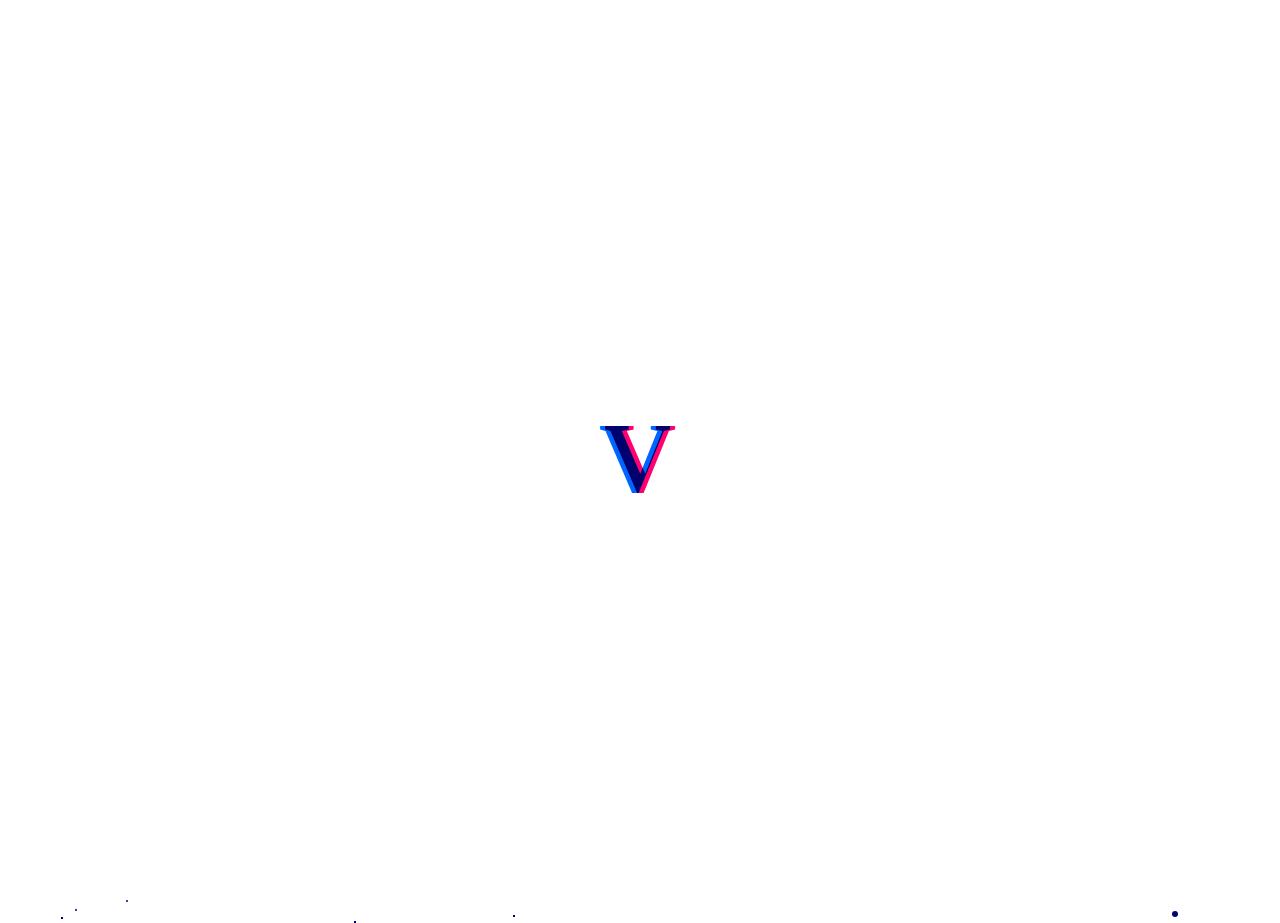
==== landing/index.html @ c9d27f10 "hui" ====
<!DOCTYPE html>
<html>
    <head>
        <meta charset="utf-8">
        <meta http-equiv="X-UA-Compatible" content="IE=edge">
        <meta name="viewport" content="width=device-width, initial-scale=1, shrink-to-fit=no">
        <title>Oh! My interface</title>
                  <link rel="stylesheet" type="text/css" href="css/style.css">
    </head>
    <body>
        <div class=preloader>
            <span>N</span><span class="multiplyLoader">N</span>
        </div>
        <div class="poster">
             <div class="backgroundPic glitch"></div>
        </div>
          <div class="animation-wrapper">
            <div class="particle particle-1"></div>
            <div class="particle particle-2"></div>
            <div class="particle particle-3"></div>
            <div class="particle particle-4"></div>
        </div>

         <div id="pagewrap" class="container-fluid">
              <div class="flex-container">
                   <div class="col">
                     <a href="#"><img src="css/img/logo.svg" alt="designerivanov"></a>
                 </div>
                <div class="col">
                    <h1><span class="header" id="word">
                            <span data-text="H">H</span><span data-text="E">E</span><span data-text="L">L</span><span data-text="L">L</span><span data-text="O">O</span></span></h1>
                    <p class="description">My name is Nikolay. I’m Art Director in <a href="#">AIC</a>. I specialize in financial, banking and government services. I had the privilege of working with companies such as Yandex, Gosuslugi, Sberbank, VTB24 & more.  You can find my recent projects on <a href="#">Behance</a> and <a href="#">Dribbble</a>.  
                    </p>
                 </div>
                  <div class="col social">
                      <a href="#">Facebook</a> <a href="#">Twitter</a> <a href="#">Instagram</a>
                  </div>
             </div>
        </div>
        
         <script src="js/jquery-3.2.1.min.js"></script>
        <script src="js/main.js"></script>
    </body>
</html>
---- landing/css/style.css ----
@font-face {
    font-family: 'solomon_black';
    src: url('fonts/solomon_sans_black.woff2') format('woff2'),
         url('fonts/solomon_sans_black.woff') format('woff');
    font-weight: normal;
    font-style: normal;

}


@font-face {
    font-family: 'solomon_bold';
    src: url('fonts/solomon_sans_bold-webfont.woff2') format('woff2'),
         url('fonts/solomon_sans_bold-webfont.woff') format('woff');
    font-weight: normal;
    font-style: normal;

}
*{
     margin:0;
    padding:0;
    transition:0.4s ease-out;
}

body, html {
    height: 100%;
    min-height: 100%;
    background-color:#fff;
}

.preloader{
width: 100%;
height: 100%;
position: fixed;
background:#fff;
    z-index:9999;
}
.preloader span{
    text-align: center;
    font-family:"Formular";
    font-weight:bold;
    font-size:100px;
    color:#FF006E;
    text-transform: uppercase;
    width:100px;
    height:100px;
    position: absolute; 
    top:50%;
    left:50%;
    margin-top:-50px;
    margin-left:-50px
}
.preloader span.multiplyLoader{
      mix-blend-mode: multiply; 
      color:#0066FF;
      transform: translateX(-5px);
    
}

.poster {
width: 100%;
height: 100%;
position: absolute;
}
.backgroundPic{
width: 100%;
height: 100%;
position: absolute;
overflow:hidden;
        background-image: url('img/nikolayivanov-1.png');
    background-size: 850px auto;
    background-repeat: no-repeat;
    background-position: 120% 0;
}

.backgroundPic:before {
width: 100%;
height: 100%;
position: absolute;
overflow:hidden;
    background-image: url('img/nikolayivanov-2.png');
    background-size: 850px auto;
    background-repeat: no-repeat;
    background-position: 117% 0;
  content:"";
  mix-blend-mode: multiply; 
}



div[class*="layer-"]{
position: absolute;
top: -50px; left: -50px;
right: -50px; bottom: -50px;
background-size: 100% auto;
background-repeat: no-repeat;
background-position: 0 0;
transition:0.1s;
}

.container-fluid {
        box-sizing: border-box;
    position: relative;
    padding:5%;
    height:100%;
    width: 100%;
    z-index:100;
}
.flex-container{
    display: -ms-flexbox;
    display: flex;
    display: -webkit-flex;
    -webkit-justify-content: space-between;
    flex-direction: column;
    flex-wrap: nowrap;
    justify-content: space-between;
    align-items: stretch;
    height: 100%
}

h1{
    font-family:"Formular";
    font-weight:900;
    margin-left:-20px;
    font-size:163px;
    color:#FF006E;
}

h1 .point{
    color:#7000C9;
}

.description{
    width:50%;
    font-family:"Minion Pro";
    font-weight:normal;
    font-size:22px;
    line-height:35px;
    color:#8383A0; 
}

.description a{
    color:#FF006E;
    font-weight:900;
    text-decoration:none;
}

.description a:hover{
    color:#0066FF;
    text-decoration:line-through;
}

.social a{
    display:inline-block;
    margin-right:60px;
    font-family:"Formular";
    font-weight:bold;
    font-size:12px;
    color:#FF006E;
    text-transform: uppercase;
    text-decoration: none;
}
.social a:hover{
        text-decoration:line-through;
        color:#0066FF;
}


/*----------глитч начало----------*/

.header span {
    display:inline-block;
    width:150px;
    text-align: center;
    
}

.header span:before {
  position: absolute;
  content: attr(data-text);
  color: #0066FF;
    font-family:"Formular";
  font-size: 160px;
  text-align: center;
  mix-blend-mode: multiply;
  transform: translateX(0px);  
    animation: glitch 0.8s infinite linear;
}


@keyframes glitch {
      25% {
    transform: translateX(0px);  
  }
  30% {
    transform: translateX(7px);  
  }
      40% {
    transform: translateX(-5px);  
  }
          45% {
    transform: translateX(0px);  
  }
              70% {
    transform: translateX(0px);  
  }
          75% {
    transform: translateX(-5px);  
  }
              80% {
    transform: translateX(55px);  
  }
              85% {
    transform: translateX(0px);  
  }

}

/*----------глитч конец----------*/


.animation-wrapper {
  position: fixed;
  top: 0;
  left: 0;
  width: 100%;
  height: 100%;
}

.particle,
.particle:after {
  background: transparent;
  position: absolute;
}

.particle:after {
  content: "";
  top: 2560px;
}

.particle-1 {
  -webkit-animation: animParticle 60s linear infinite;
          animation: animParticle 60s linear infinite;
  box-shadow: 0px 0px #00006E, 1128px 2309px #00006E, 759px 2457px #00006E, 1795px 1281px #00006E, 1902px 227px #00006E, 514px 2412px #00006E, 2075px 2532px #00006E, 1206px 834px #00006E, 2379px 626px #00006E, 478px 524px #00006E, 2381px 1958px #00006E, 339px 1518px #00006E, 1242px 538px #00006E, 2282px 2461px #00006E, 703px 93px #00006E, 2557px 1828px #00006E, 140px 162px #00006E, 458px 2558px #00006E, 2371px 1961px #00006E, 753px 374px #00006E, 1840px 1072px #00006E, 1905px 2472px #00006E, 38px 678px #00006E, 2014px 1578px #00006E, 278px 966px #00006E, 171px 747px #00006E, 902px 29px #00006E, 1375px 1044px #00006E, 1088px 1038px #00006E, 1552px 1973px #00006E, 1741px 2346px #00006E, 15px 1218px #00006E, 662px 330px #00006E, 995px 2032px #00006E, 1607px 862px #00006E, 1556px 783px #00006E, 406px 415px #00006E, 1705px 491px #00006E, 1084px 332px #00006E, 397px 2003px #00006E, 2319px 1192px #00006E, 1890px 2488px #00006E, 1682px 255px #00006E, 86px 1893px #00006E, 581px 982px #00006E, 531px 1958px #00006E, 2325px 1595px #00006E, 399px 1619px #00006E, 106px 1029px #00006E, 1427px 1042px #00006E, 1421px 1124px #00006E, 2px 415px #00006E, 1250px 1076px #00006E, 2539px 1660px #00006E, 41px 937px #00006E, 2465px 2006px #00006E, 1541px 2289px #00006E, 2149px 1164px #00006E, 1645px 382px #00006E, 700px 896px #00006E, 1162px 253px #00006E, 1765px 1671px #00006E, 1861px 877px #00006E, 2025px 2183px #00006E, 108px 2274px #00006E, 858px 136px #00006E, 783px 948px #00006E, 1439px 1222px #00006E, 1470px 1006px #00006E, 2429px 833px #00006E, 1403px 2044px #00006E, 390px 1225px #00006E, 1591px 2118px #00006E, 1603px 1601px #00006E, 1779px 1941px #00006E, 1344px 876px #00006E, 1015px 1345px #00006E, 937px 1190px #00006E, 24px 647px #00006E, 1201px 40px #00006E, 1525px 2190px #00006E, 566px 2252px #00006E, 58px 1631px #00006E, 2327px 6px #00006E, 1869px 404px #00006E, 562px 349px #00006E, 2461px 2397px #00006E, 334px 1194px #00006E, 960px 2316px #00006E, 2069px 274px #00006E, 2384px 852px #00006E, 2380px 1319px #00006E, 1606px 2335px #00006E, 2009px 305px #00006E, 755px 671px #00006E, 1981px 1737px #00006E, 1283px 1231px #00006E, 1303px 592px #00006E, 1830px 1070px #00006E, 209px 450px #00006E, 2386px 2206px #00006E, 2193px 799px #00006E, 1056px 188px #00006E, 1406px 1190px #00006E, 597px 534px #00006E, 995px 656px #00006E, 732px 2518px #00006E, 734px 1183px #00006E, 347px 2405px #00006E, 1548px 227px #00006E, 188px 2509px #00006E, 823px 2445px #00006E, 1913px 136px #00006E, 2192px 1387px #00006E, 2267px 1948px #00006E, 1917px 2231px #00006E, 1676px 2129px #00006E, 79px 1328px #00006E, 918px 715px #00006E, 2348px 1134px #00006E, 2095px 2377px #00006E, 1701px 658px #00006E, 2479px 1287px #00006E, 2167px 2042px #00006E, 907px 1370px #00006E, 366px 2470px #00006E, 911px 1388px #00006E, 2541px 2259px #00006E, 818px 2248px #00006E, 2277px 2362px #00006E, 221px 1584px #00006E, 1301px 85px #00006E, 70px 308px #00006E, 64px 1071px #00006E, 1315px 231px #00006E, 1519px 2097px #00006E, 1657px 1780px #00006E, 339px 1570px #00006E, 1996px 751px #00006E, 816px 1391px #00006E, 1517px 1311px #00006E, 1649px 766px #00006E, 1981px 2241px #00006E, 1785px 2152px #00006E, 1767px 1858px #00006E, 2084px 2087px #00006E, 1379px 845px #00006E, 520px 891px #00006E, 372px 739px #00006E, 787px 2182px #00006E, 1664px 2539px #00006E, 58px 2169px #00006E, 433px 265px #00006E, 1315px 981px #00006E, 1253px 1062px #00006E, 356px 1700px #00006E, 1969px 470px #00006E, 677px 691px #00006E, 2372px 2196px #00006E, 1658px 2409px #00006E, 1968px 109px #00006E, 1912px 852px #00006E, 2511px 2290px #00006E, 2212px 238px #00006E, 2056px 607px #00006E, 2346px 401px #00006E, 1427px 1530px #00006E, 813px 1881px #00006E, 1545px 2249px #00006E, 622px 1902px #00006E, 1549px 1180px #00006E, 1624px 1907px #00006E, 1819px 1029px #00006E, 454px 555px #00006E, 1189px 2239px #00006E, 1614px 14px #00006E, 1805px 1929px #00006E, 2461px 76px #00006E, 201px 1647px #00006E, 1883px 672px #00006E, 1204px 1090px #00006E, 1285px 2037px #00006E, 762px 958px #00006E, 609px 2556px #00006E, 1242px 2106px #00006E, 1482px 322px #00006E, 318px 1334px #00006E, 2035px 162px #00006E, 1416px 91px #00006E, 956px 1519px #00006E, 2092px 1236px #00006E, 2105px 110px #00006E, 2499px 1002px #00006E, 2229px 681px #00006E, 2333px 1182px #00006E, 2223px 556px #00006E, 1851px 496px #00006E, 1791px 1416px #00006E, 912px 600px #00006E, 1885px 763px #00006E, 46px 723px #00006E, 1932px 497px #00006E, 410px 866px #00006E, 1543px 1267px #00006E, 1749px 2380px #00006E, 1096px 419px #00006E, 2240px 1239px #00006E, 1552px 765px #00006E, 1627px 1343px #00006E, 2440px 2108px #00006E, 1195px 1408px #00006E, 1728px 1331px #00006E, 522px 1787px #00006E, 278px 1627px #00006E, 2418px 317px #00006E, 1692px 1916px #00006E, 995px 2154px #00006E, 969px 2179px #00006E, 316px 2014px #00006E, 1336px 267px #00006E, 761px 1379px #00006E, 2034px 938px #00006E, 2305px 867px #00006E, 1030px 657px #00006E, 574px 479px #00006E, 1299px 1680px #00006E, 1141px 794px #00006E, 2012px 2173px #00006E, 2339px 10px #00006E, 857px 1386px #00006E, 2547px 254px #00006E, 331px 298px #00006E, 1279px 62px #00006E, 1720px 201px #00006E, 2211px 1224px #00006E, 627px 991px #00006E, 1374px 2126px #00006E, 1627px 2473px #00006E, 1264px 1458px #00006E, 1296px 1452px #00006E, 1762px 1043px #00006E, 2408px 504px #00006E, 1771px 49px #00006E, 162px 982px #00006E, 875px 531px #00006E, 1495px 1441px #00006E, 782px 590px #00006E, 1880px 2370px #00006E, 1141px 700px #00006E, 75px 909px #00006E, 2255px 1764px #00006E, 147px 436px #00006E, 1651px 67px #00006E, 984px 79px #00006E, 591px 41px #00006E, 625px 206px #00006E, 2281px 505px #00006E, 2312px 523px #00006E, 464px 1835px #00006E, 748px 237px #00006E, 1033px 80px #00006E, 1721px 1606px #00006E, 1400px 2079px #00006E, 1519px 608px #00006E, 1336px 1742px #00006E, 2416px 1118px #00006E, 1585px 1507px #00006E, 1106px 932px #00006E, 2195px 1149px #00006E, 613px 2082px #00006E, 2379px 401px #00006E, 1482px 1382px #00006E, 848px 1997px #00006E, 1713px 2462px #00006E, 1794px 513px #00006E, 91px 61px #00006E, 836px 836px #00006E, 2369px 2336px #00006E, 973px 127px #00006E, 826px 2092px #00006E, 1633px 2529px #00006E, 1499px 211px #00006E, 566px 1032px #00006E, 252px 1964px #00006E, 1103px 722px #00006E, 495px 2336px #00006E, 2242px 1274px #00006E, 941px 2238px #00006E, 133px 418px #00006E, 2099px 2382px #00006E, 1821px 1438px #00006E, 283px 1781px #00006E, 137px 611px #00006E, 1537px 873px #00006E, 2459px 2073px #00006E, 1666px 2513px #00006E, 1902px 395px #00006E, 316px 325px #00006E, 1441px 1922px #00006E, 574px 1275px #00006E, 2440px 1230px #00006E, 428px 1995px #00006E, 1981px 1608px #00006E, 2464px 1228px #00006E, 361px 1677px #00006E, 1365px 1897px #00006E, 281px 1326px #00006E, 253px 776px #00006E, 608px 729px #00006E, 1705px 982px #00006E, 1828px 688px #00006E, 539px 1410px #00006E, 211px 88px #00006E, 1958px 2267px #00006E, 736px 1235px #00006E, 342px 2266px #00006E, 880px 2155px #00006E, 299px 1922px #00006E, 2033px 208px #00006E, 1940px 254px #00006E, 2538px 1080px #00006E, 1793px 2152px #00006E, 903px 2273px #00006E, 1877px 517px #00006E, 2065px 1377px #00006E, 1670px 1981px #00006E, 1921px 1733px #00006E, 515px 566px #00006E, 803px 2407px #00006E, 1175px 1367px #00006E, 834px 1782px #00006E, 1360px 2298px #00006E, 691px 1481px #00006E, 2498px 1720px #00006E, 542px 761px #00006E, 2389px 2380px #00006E, 333px 2380px #00006E, 393px 2513px #00006E, 102px 1183px #00006E, 1696px 1862px #00006E, 1627px 1060px #00006E, 15px 2025px #00006E, 103px 1197px #00006E, 2480px 2501px #00006E, 182px 968px #00006E, 305px 1593px #00006E, 309px 1147px #00006E, 1822px 89px #00006E, 2184px 157px #00006E, 1624px 695px #00006E, 189px 2184px #00006E, 1839px 1300px #00006E, 2053px 2261px #00006E, 2115px 747px #00006E, 1621px 1820px #00006E, 1793px 1998px #00006E, 1628px 1263px #00006E, 1706px 1084px #00006E, 1916px 576px #00006E, 1209px 2036px #00006E, 409px 714px #00006E, 1409px 2172px #00006E, 1571px 1097px #00006E, 691px 1355px #00006E, 1351px 1497px #00006E, 1804px 922px #00006E, 1612px 1186px #00006E, 124px 2030px #00006E, 2511px 820px #00006E, 1622px 379px #00006E, 1292px 1536px #00006E, 183px 213px #00006E, 1900px 1528px #00006E, 645px 952px #00006E, 1652px 2030px #00006E, 467px 283px #00006E, 421px 1201px #00006E, 952px 1678px #00006E, 1597px 250px #00006E, 2415px 935px #00006E, 1141px 1327px #00006E, 2137px 640px #00006E, 1292px 1563px #00006E, 2051px 714px #00006E, 1311px 1579px #00006E, 1707px 655px #00006E, 1588px 2369px #00006E, 893px 2457px #00006E, 860px 236px #00006E, 2044px 630px #00006E, 2356px 1677px #00006E, 1837px 477px #00006E, 2402px 1505px #00006E, 129px 2017px #00006E, 249px 1124px #00006E, 679px 2230px #00006E, 1413px 2321px #00006E, 1930px 1823px #00006E, 260px 1594px #00006E, 2502px 628px #00006E, 1750px 607px #00006E, 366px 2540px #00006E, 2537px 963px #00006E, 2405px 2155px #00006E, 492px 1307px #00006E, 42px 1016px #00006E, 548px 1745px #00006E, 1376px 1711px #00006E, 1692px 1386px #00006E, 872px 978px #00006E, 25px 1429px #00006E, 398px 2221px #00006E, 1284px 1156px #00006E, 1160px 747px #00006E, 307px 607px #00006E, 2062px 1944px #00006E, 1533px 1684px #00006E, 920px 1269px #00006E, 238px 1564px #00006E, 1069px 1736px #00006E, 1189px 1295px #00006E, 412px 585px #00006E, 1518px 1460px #00006E, 992px 1590px #00006E, 1446px 1015px #00006E, 710px 619px #00006E, 834px 379px #00006E, 679px 863px #00006E, 2165px 735px #00006E, 1219px 1576px #00006E, 609px 1115px #00006E, 743px 868px #00006E, 1438px 500px #00006E, 2215px 681px #00006E, 258px 2273px #00006E, 343px 985px #00006E, 261px 894px #00006E, 791px 185px #00006E, 2447px 619px #00006E, 736px 757px #00006E, 756px 562px #00006E, 1518px 491px #00006E, 423px 1803px #00006E, 1401px 2499px #00006E, 384px 1629px #00006E, 2260px 2232px #00006E, 27px 1461px #00006E, 886px 263px #00006E, 1418px 994px #00006E, 258px 1470px #00006E, 1156px 199px #00006E, 2233px 1471px #00006E, 152px 2170px #00006E, 1634px 1608px #00006E, 2129px 1373px #00006E, 133px 517px #00006E, 588px 653px #00006E, 513px 76px #00006E, 29px 584px #00006E, 589px 370px #00006E, 42px 579px #00006E, 451px 51px #00006E, 1703px 493px #00006E, 1916px 1191px #00006E, 2430px 1492px #00006E, 1457px 1311px #00006E, 575px 457px #00006E, 16px 666px #00006E, 993px 708px #00006E, 1460px 2508px #00006E, 1501px 1538px #00006E, 93px 638px #00006E, 1790px 1119px #00006E, 449px 71px #00006E, 516px 1921px #00006E, 1982px 1232px #00006E, 2294px 1819px #00006E, 1862px 448px #00006E, 977px 575px #00006E, 2507px 502px #00006E, 399px 858px #00006E, 2383px 1186px #00006E, 1207px 1064px #00006E, 2007px 634px #00006E, 619px 1219px #00006E, 1715px 513px #00006E, 232px 106px #00006E, 1327px 1655px #00006E, 330px 230px #00006E, 623px 601px #00006E, 258px 505px #00006E, 2495px 2487px #00006E, 2332px 1930px #00006E, 2473px 2026px #00006E, 718px 58px #00006E, 670px 2154px #00006E, 1468px 118px #00006E, 1950px 1265px #00006E, 2116px 392px #00006E, 1999px 245px #00006E, 802px 1584px #00006E, 2200px 1896px #00006E, 1424px 1971px #00006E, 1354px 498px #00006E, 1813px 2543px #00006E, 542px 1109px #00006E, 1355px 704px #00006E, 2079px 2474px #00006E, 576px 332px #00006E, 2103px 1301px #00006E, 1287px 921px #00006E, 1062px 1001px #00006E, 533px 1797px #00006E, 779px 1265px #00006E, 313px 1727px #00006E, 2143px 1876px #00006E, 1680px 745px #00006E, 875px 2347px #00006E, 126px 900px #00006E, 1730px 1175px #00006E, 1357px 1705px #00006E, 436px 2367px #00006E, 1416px 2490px #00006E, 1010px 1446px #00006E, 2357px 379px #00006E, 1133px 2443px #00006E, 70px 1031px #00006E, 1323px 2521px #00006E, 1661px 1443px #00006E, 472px 740px #00006E, 95px 1719px #00006E, 373px 197px #00006E, 1184px 230px #00006E, 353px 11px #00006E, 2129px 1319px #00006E, 1048px 553px #00006E, 2003px 586px #00006E, 1775px 323px #00006E, 1183px 1750px #00006E, 1104px 2137px #00006E, 354px 1854px #00006E, 2267px 903px #00006E, 1871px 2162px #00006E, 2167px 1432px #00006E, 1315px 998px #00006E, 1393px 538px #00006E, 1363px 501px #00006E, 790px 1556px #00006E, 2226px 1492px #00006E, 1742px 872px #00006E, 1698px 2102px #00006E, 1813px 2345px #00006E, 576px 80px #00006E, 2202px 807px #00006E, 712px 1346px #00006E, 2361px 1606px #00006E, 1581px 541px #00006E, 407px 300px #00006E, 95px 783px #00006E, 490px 1868px #00006E, 1208px 184px #00006E, 2517px 1278px #00006E, 1853px 269px #00006E, 1412px 1103px #00006E, 1199px 1210px #00006E, 333px 1306px #00006E, 2506px 143px #00006E, 1611px 2362px #00006E, 161px 51px #00006E, 951px 2040px #00006E, 1504px 1643px #00006E, 609px 1906px #00006E, 361px 15px #00006E, 1328px 1682px #00006E, 250px 2540px #00006E, 2546px 2227px #00006E, 1850px 1377px #00006E, 2174px 201px #00006E, 1802px 1356px #00006E, 293px 2053px #00006E, 267px 2207px #00006E, 1059px 1764px #00006E, 1568px 2129px #00006E, 651px 1308px #00006E, 1012px 1590px #00006E, 1449px 1270px #00006E, 53px 717px #00006E, 1476px 982px #00006E, 852px 619px #00006E, 1550px 14px #00006E, 1580px 2493px #00006E, 2063px 1685px #00006E, 2280px 1754px #00006E, 1998px 785px #00006E, 1704px 595px #00006E, 1371px 1365px #00006E, 641px 282px #00006E, 418px 1100px #00006E, 414px 2395px #00006E, 24px 1812px #00006E, 401px 648px #00006E;
  height: 2px;
  width: 2px;
  border-radius: 50%;
}

.particle-1:after {
  box-shadow: 0px 0px #00006E, 1549px 1180px #00006E, 996px 2037px #00006E, 381px 1025px #00006E, 2358px 2380px #00006E, 2176px 2390px #00006E, 933px 1010px #00006E, 410px 1710px #00006E, 1654px 661px #00006E, 1131px 1161px #00006E, 2018px 1454px #00006E, 631px 1569px #00006E, 974px 536px #00006E, 1236px 1815px #00006E, 242px 599px #00006E, 549px 2540px #00006E, 1120px 693px #00006E, 628px 226px #00006E, 843px 1268px #00006E, 1094px 1362px #00006E, 959px 1878px #00006E, 2006px 2330px #00006E, 2187px 408px #00006E, 813px 510px #00006E, 591px 514px #00006E, 777px 1350px #00006E, 1383px 1840px #00006E, 1639px 563px #00006E, 2044px 241px #00006E, 992px 760px #00006E, 1805px 1502px #00006E, 2169px 964px #00006E, 2017px 1730px #00006E, 428px 1675px #00006E, 1558px 590px #00006E, 268px 1134px #00006E, 823px 344px #00006E, 1536px 990px #00006E, 1106px 2480px #00006E, 1621px 1713px #00006E, 1984px 542px #00006E, 2377px 411px #00006E, 605px 2346px #00006E, 2014px 2274px #00006E, 874px 1425px #00006E, 2063px 1304px #00006E, 685px 573px #00006E, 782px 2216px #00006E, 1113px 716px #00006E, 649px 547px #00006E, 586px 1517px #00006E, 466px 1101px #00006E, 1132px 734px #00006E, 700px 1033px #00006E, 397px 492px #00006E, 1476px 185px #00006E, 1384px 68px #00006E, 1646px 890px #00006E, 2167px 1392px #00006E, 1043px 1590px #00006E, 1460px 476px #00006E, 2356px 1311px #00006E, 326px 1928px #00006E, 362px 366px #00006E, 1933px 562px #00006E, 1726px 1360px #00006E, 1132px 2087px #00006E, 1670px 2340px #00006E, 1011px 2137px #00006E, 1677px 1251px #00006E, 2103px 586px #00006E, 350px 41px #00006E, 1725px 889px #00006E, 2378px 6px #00006E, 1748px 2406px #00006E, 2343px 2360px #00006E, 1646px 415px #00006E, 296px 583px #00006E, 1652px 830px #00006E, 623px 2182px #00006E, 205px 1037px #00006E, 956px 462px #00006E, 1049px 1372px #00006E, 589px 1316px #00006E, 2540px 1665px #00006E, 1429px 2236px #00006E, 1416px 302px #00006E, 2020px 1195px #00006E, 1654px 60px #00006E, 1417px 2159px #00006E, 115px 1289px #00006E, 1829px 489px #00006E, 872px 1784px #00006E, 816px 762px #00006E, 705px 2467px #00006E, 2259px 2556px #00006E, 471px 1536px #00006E, 899px 155px #00006E, 2167px 1693px #00006E, 2238px 117px #00006E, 340px 2511px #00006E, 2245px 237px #00006E, 1487px 1141px #00006E, 1437px 2242px #00006E, 1042px 2248px #00006E, 395px 1616px #00006E, 1025px 2111px #00006E, 1782px 2383px #00006E, 1006px 2392px #00006E, 283px 1284px #00006E, 1440px 882px #00006E, 895px 2269px #00006E, 13px 1602px #00006E, 2092px 2428px #00006E, 1130px 2348px #00006E, 1579px 12px #00006E, 1453px 538px #00006E, 1334px 1977px #00006E, 75px 158px #00006E, 2124px 1186px #00006E, 13px 2451px #00006E, 69px 1653px #00006E, 872px 1678px #00006E, 1871px 1632px #00006E, 36px 767px #00006E, 1493px 104px #00006E, 2551px 1752px #00006E, 983px 2273px #00006E, 1247px 2045px #00006E, 2312px 400px #00006E, 546px 1289px #00006E, 2234px 2442px #00006E, 1467px 2234px #00006E, 1899px 2023px #00006E, 24px 2264px #00006E, 1781px 880px #00006E, 1574px 703px #00006E, 854px 2202px #00006E, 2457px 2401px #00006E, 922px 707px #00006E, 2148px 2095px #00006E, 1126px 2303px #00006E, 510px 1526px #00006E, 773px 1900px #00006E, 2073px 2528px #00006E, 1799px 91px #00006E, 1054px 591px #00006E, 1470px 902px #00006E, 591px 1438px #00006E, 1473px 2382px #00006E, 635px 655px #00006E, 752px 1876px #00006E, 1097px 365px #00006E, 2357px 40px #00006E, 1023px 2285px #00006E, 99px 2012px #00006E, 2408px 501px #00006E, 2366px 1759px #00006E, 230px 1471px #00006E, 1542px 679px #00006E, 2215px 1670px #00006E, 1903px 740px #00006E, 1799px 1696px #00006E, 84px 1807px #00006E, 371px 581px #00006E, 2048px 581px #00006E, 2457px 490px #00006E, 322px 1118px #00006E, 1971px 1184px #00006E, 1449px 1961px #00006E, 2544px 2532px #00006E, 669px 1725px #00006E, 1134px 49px #00006E, 2009px 1247px #00006E, 1466px 2545px #00006E, 2186px 2240px #00006E, 244px 2085px #00006E, 2281px 1014px #00006E, 1979px 2095px #00006E, 1212px 1515px #00006E, 891px 2500px #00006E, 19px 359px #00006E, 488px 1574px #00006E, 1764px 337px #00006E, 1235px 2507px #00006E, 922px 1967px #00006E, 755px 386px #00006E, 1837px 2468px #00006E, 2343px 1274px #00006E, 1253px 2544px #00006E, 422px 2390px #00006E, 1757px 1482px #00006E, 2260px 1911px #00006E, 260px 1218px #00006E, 816px 2537px #00006E, 1060px 759px #00006E, 1952px 1300px #00006E, 1286px 1763px #00006E, 1220px 1788px #00006E, 1858px 1889px #00006E, 1032px 87px #00006E, 629px 1865px #00006E, 2371px 1959px #00006E, 1441px 1557px #00006E, 114px 425px #00006E, 162px 691px #00006E, 672px 244px #00006E, 2329px 699px #00006E, 2387px 1658px #00006E, 18px 1169px #00006E, 2002px 965px #00006E, 2361px 2452px #00006E, 527px 1126px #00006E, 2278px 1316px #00006E, 763px 719px #00006E, 2176px 2378px #00006E, 1366px 1899px #00006E, 1126px 1592px #00006E, 2179px 2174px #00006E, 1609px 1528px #00006E, 480px 1014px #00006E, 399px 1328px #00006E, 1971px 459px #00006E, 846px 61px #00006E, 733px 1155px #00006E, 2558px 2537px #00006E, 2312px 667px #00006E, 2056px 1668px #00006E, 847px 2060px #00006E, 797px 99px #00006E, 128px 1784px #00006E, 315px 2205px #00006E, 787px 1791px #00006E, 326px 353px #00006E, 513px 337px #00006E, 2283px 1151px #00006E, 1582px 1427px #00006E, 152px 2209px #00006E, 821px 1148px #00006E, 1186px 299px #00006E, 460px 829px #00006E, 25px 412px #00006E, 2025px 1902px #00006E, 915px 1732px #00006E, 1063px 790px #00006E, 711px 85px #00006E, 624px 56px #00006E, 497px 2218px #00006E, 510px 2038px #00006E, 1614px 1325px #00006E, 976px 1641px #00006E, 104px 2083px #00006E, 278px 1369px #00006E, 1957px 52px #00006E, 1030px 855px #00006E, 2188px 1900px #00006E, 1442px 861px #00006E, 1977px 2039px #00006E, 1538px 516px #00006E, 1305px 1757px #00006E, 550px 1709px #00006E, 1288px 2254px #00006E, 410px 308px #00006E, 1420px 948px #00006E, 1537px 1909px #00006E, 1186px 1447px #00006E, 1911px 1986px #00006E, 452px 1135px #00006E, 2188px 1385px #00006E, 237px 1128px #00006E, 2533px 2390px #00006E, 1523px 2485px #00006E, 2271px 1379px #00006E, 1855px 1487px #00006E, 1045px 1290px #00006E, 1897px 72px #00006E, 2283px 1770px #00006E, 2325px 320px #00006E, 573px 241px #00006E, 582px 622px #00006E, 2185px 1647px #00006E, 829px 1218px #00006E, 1147px 1264px #00006E, 792px 385px #00006E, 909px 322px #00006E, 335px 727px #00006E, 380px 1452px #00006E, 1021px 796px #00006E, 1062px 1705px #00006E, 1715px 2501px #00006E, 1890px 472px #00006E, 592px 2364px #00006E, 952px 484px #00006E, 298px 1681px #00006E, 1155px 792px #00006E, 1681px 2073px #00006E, 942px 2014px #00006E, 1288px 1677px #00006E, 1266px 1507px #00006E, 1401px 97px #00006E, 1967px 1193px #00006E, 1965px 1745px #00006E, 316px 1086px #00006E, 2530px 164px #00006E, 343px 757px #00006E, 1943px 636px #00006E, 491px 2409px #00006E, 1619px 566px #00006E, 512px 2044px #00006E, 1718px 1520px #00006E, 203px 372px #00006E, 61px 90px #00006E, 2008px 106px #00006E, 663px 1394px #00006E, 332px 249px #00006E, 293px 1707px #00006E, 2512px 1838px #00006E, 2494px 192px #00006E, 1047px 1023px #00006E, 1816px 2354px #00006E, 574px 1018px #00006E, 1608px 1548px #00006E, 2095px 2481px #00006E, 1079px 1371px #00006E, 1247px 1088px #00006E, 1168px 779px #00006E, 1064px 619px #00006E, 11px 1314px #00006E, 370px 932px #00006E, 1616px 2436px #00006E, 757px 1507px #00006E, 1326px 1864px #00006E, 1842px 2378px #00006E, 1132px 1117px #00006E, 1779px 1596px #00006E, 442px 2335px #00006E, 213px 2342px #00006E, 2198px 1417px #00006E, 1627px 81px #00006E, 718px 1686px #00006E, 971px 1661px #00006E, 2173px 953px #00006E, 29px 2108px #00006E, 1937px 154px #00006E, 650px 2215px #00006E, 878px 1087px #00006E, 717px 94px #00006E, 2031px 167px #00006E, 994px 240px #00006E, 1121px 1193px #00006E, 1574px 1479px #00006E, 1047px 846px #00006E, 1464px 1093px #00006E, 434px 380px #00006E, 941px 1468px #00006E, 2178px 2486px #00006E, 599px 2026px #00006E, 2355px 1781px #00006E, 592px 2406px #00006E, 1121px 339px #00006E, 1693px 2060px #00006E, 2523px 518px #00006E, 2020px 63px #00006E, 439px 2078px #00006E, 2362px 2324px #00006E, 580px 727px #00006E, 1193px 1199px #00006E, 1540px 1412px #00006E, 635px 1890px #00006E, 760px 2147px #00006E, 1695px 358px #00006E, 933px 167px #00006E, 634px 2120px #00006E, 1061px 1263px #00006E, 1352px 1429px #00006E, 710px 1409px #00006E, 1012px 667px #00006E, 1584px 1707px #00006E, 1974px 2030px #00006E, 1950px 2092px #00006E, 296px 1635px #00006E, 1642px 722px #00006E, 2089px 1045px #00006E, 1996px 464px #00006E, 229px 144px #00006E, 888px 270px #00006E, 407px 1637px #00006E, 1842px 1834px #00006E, 2027px 1629px #00006E, 246px 1272px #00006E, 1959px 1811px #00006E, 1787px 1185px #00006E, 1726px 1006px #00006E, 1834px 816px #00006E, 476px 2268px #00006E, 141px 2376px #00006E, 2317px 512px #00006E, 1245px 727px #00006E, 1833px 923px #00006E, 896px 1787px #00006E, 1580px 1566px #00006E, 255px 876px #00006E, 1031px 750px #00006E, 766px 944px #00006E, 430px 2446px #00006E, 2273px 1994px #00006E, 1216px 469px #00006E, 2260px 757px #00006E, 692px 1749px #00006E, 1650px 2265px #00006E, 662px 1480px #00006E, 600px 61px #00006E, 497px 734px #00006E, 383px 2124px #00006E, 1271px 584px #00006E, 2552px 2307px #00006E, 34px 1902px #00006E, 2180px 1122px #00006E, 1216px 1708px #00006E, 715px 1366px #00006E, 392px 1812px #00006E, 1742px 1536px #00006E, 376px 201px #00006E, 385px 2066px #00006E, 1005px 2251px #00006E, 458px 1670px #00006E, 1848px 2373px #00006E, 374px 472px #00006E, 1282px 1700px #00006E, 1560px 293px #00006E, 1454px 31px #00006E, 1049px 1481px #00006E, 2171px 476px #00006E, 951px 1634px #00006E, 467px 454px #00006E, 207px 1624px #00006E, 1171px 74px #00006E, 2277px 1926px #00006E, 1200px 169px #00006E, 2286px 464px #00006E, 2172px 1627px #00006E, 1489px 2052px #00006E, 244px 1447px #00006E, 1064px 1468px #00006E, 1209px 1009px #00006E, 1457px 1793px #00006E, 2428px 2227px #00006E, 1083px 484px #00006E, 1625px 51px #00006E, 598px 1258px #00006E, 2089px 1715px #00006E, 772px 1404px #00006E, 1052px 2074px #00006E, 817px 2232px #00006E, 595px 1319px #00006E, 1706px 2136px #00006E, 863px 736px #00006E, 533px 1449px #00006E, 2212px 586px #00006E, 2240px 629px #00006E, 2380px 1756px #00006E, 704px 1115px #00006E, 640px 825px #00006E, 1472px 1907px #00006E, 842px 2218px #00006E, 1021px 1622px #00006E, 727px 692px #00006E, 1555px 1926px #00006E, 1417px 1594px #00006E, 1876px 890px #00006E, 609px 1399px #00006E, 952px 1124px #00006E, 2163px 128px #00006E, 481px 2114px #00006E, 101px 786px #00006E, 2547px 1529px #00006E, 1946px 1486px #00006E, 1801px 2152px #00006E, 2087px 1102px #00006E, 2392px 611px #00006E, 1451px 2482px #00006E, 307px 426px #00006E, 1006px 339px #00006E, 1872px 1464px #00006E, 1419px 991px #00006E, 62px 2141px #00006E, 2182px 2063px #00006E, 662px 2186px #00006E, 854px 1568px #00006E, 1759px 954px #00006E, 379px 2081px #00006E, 2317px 1435px #00006E, 566px 917px #00006E, 1293px 343px #00006E, 1413px 489px #00006E, 2050px 1524px #00006E, 266px 1078px #00006E, 1040px 345px #00006E, 1364px 1880px #00006E, 524px 416px #00006E, 1028px 2038px #00006E, 1410px 17px #00006E, 2202px 133px #00006E, 2355px 1986px #00006E, 90px 592px #00006E, 2162px 2502px #00006E, 1225px 2200px #00006E, 521px 984px #00006E, 687px 2413px #00006E, 1233px 961px #00006E, 1433px 685px #00006E, 2058px 2463px #00006E, 1887px 2506px #00006E, 1988px 872px #00006E, 2473px 2448px #00006E, 79px 1442px #00006E, 2446px 607px #00006E, 2021px 1504px #00006E, 258px 1453px #00006E, 403px 748px #00006E, 1040px 67px #00006E, 503px 1334px #00006E, 2435px 502px #00006E, 1955px 1949px #00006E, 1068px 388px #00006E, 1819px 1076px #00006E, 1352px 1614px #00006E, 1453px 952px #00006E, 281px 2336px #00006E, 223px 1019px #00006E, 2311px 1136px #00006E, 1586px 2392px #00006E, 1898px 139px #00006E, 205px 2011px #00006E, 1280px 48px #00006E, 365px 129px #00006E, 2534px 1958px #00006E, 168px 2262px #00006E, 75px 199px #00006E, 808px 2283px #00006E, 504px 1393px #00006E, 2226px 330px #00006E, 1665px 454px #00006E, 2068px 975px #00006E, 2028px 1206px #00006E, 373px 1777px #00006E, 443px 1088px #00006E, 616px 2392px #00006E, 2260px 1914px #00006E, 2032px 2553px #00006E, 568px 204px #00006E, 905px 1191px #00006E, 1418px 2118px #00006E, 2144px 1649px #00006E, 1615px 2492px #00006E, 587px 1576px #00006E, 221px 2246px #00006E, 2328px 1878px #00006E, 1055px 2054px #00006E, 1751px 2041px #00006E, 588px 2258px #00006E, 2195px 1486px #00006E, 778px 1610px #00006E, 164px 17px #00006E, 512px 401px #00006E, 1688px 2363px #00006E, 1957px 606px #00006E, 344px 1383px #00006E, 1235px 2366px #00006E, 833px 134px #00006E, 899px 61px #00006E, 2036px 2235px #00006E, 564px 315px #00006E, 745px 943px #00006E, 1217px 1581px #00006E, 142px 198px #00006E, 1133px 1791px #00006E, 2095px 1658px #00006E, 1220px 906px #00006E, 484px 1208px #00006E, 464px 278px #00006E, 1025px 1439px #00006E, 1617px 1085px #00006E, 933px 688px #00006E, 1437px 504px #00006E, 1001px 1080px #00006E, 1460px 1110px #00006E, 736px 1235px #00006E, 2397px 368px #00006E, 2260px 824px #00006E, 2369px 1848px #00006E, 2402px 575px #00006E, 500px 1290px #00006E, 560px 1686px #00006E, 590px 2480px #00006E, 385px 285px #00006E, 383px 1615px #00006E, 679px 892px #00006E, 395px 2501px #00006E, 1646px 1060px #00006E, 2249px 483px #00006E;
  height: 2px;
  width: 2px;
  border-radius: 50%;
}

.particle-2 {
  -webkit-animation: animParticle 120s linear infinite;
          animation: animParticle 120s linear infinite;
  box-shadow: 0px 0px #00006E, 335px 2341px #00006E, 1343px 1816px #00006E, 379px 2370px #00006E, 60px 347px #00006E, 1782px 2367px #00006E, 2196px 455px #00006E, 511px 699px #00006E, 1281px 491px #00006E, 1648px 309px #00006E, 1635px 222px #00006E, 351px 2345px #00006E, 1219px 1981px #00006E, 702px 2196px #00006E, 2015px 1284px #00006E, 2459px 493px #00006E, 16px 1381px #00006E, 679px 1988px #00006E, 1789px 2525px #00006E, 2280px 2404px #00006E, 1905px 2483px #00006E, 363px 1907px #00006E, 948px 692px #00006E, 726px 836px #00006E, 2502px 396px #00006E, 2504px 2426px #00006E, 1612px 654px #00006E, 1189px 1528px #00006E, 913px 991px #00006E, 1219px 939px #00006E, 551px 2106px #00006E, 742px 1882px #00006E, 2350px 1884px #00006E, 1377px 583px #00006E, 1883px 916px #00006E, 1998px 1319px #00006E, 2159px 1598px #00006E, 1701px 1709px #00006E, 664px 1436px #00006E, 1193px 242px #00006E, 2099px 1893px #00006E, 1045px 635px #00006E, 2016px 1889px #00006E, 244px 476px #00006E, 219px 827px #00006E, 1435px 631px #00006E, 780px 1215px #00006E, 1324px 1875px #00006E, 573px 1795px #00006E, 1807px 2131px #00006E, 1433px 2224px #00006E, 1211px 2175px #00006E, 344px 1689px #00006E, 1656px 819px #00006E, 2422px 1773px #00006E, 2388px 191px #00006E, 1464px 1617px #00006E, 2327px 1787px #00006E, 2151px 1491px #00006E, 1989px 1009px #00006E, 1982px 875px #00006E, 91px 1190px #00006E, 93px 1533px #00006E, 2196px 2299px #00006E, 333px 1511px #00006E, 521px 164px #00006E, 1436px 695px #00006E, 1895px 876px #00006E, 1227px 2463px #00006E, 1605px 1778px #00006E, 274px 1713px #00006E, 124px 1307px #00006E, 2377px 514px #00006E, 358px 311px #00006E, 1901px 1058px #00006E, 1786px 968px #00006E, 740px 796px #00006E, 1263px 1365px #00006E, 1259px 1861px #00006E, 661px 414px #00006E, 173px 1084px #00006E, 1579px 1800px #00006E, 1305px 689px #00006E, 1937px 393px #00006E, 899px 1254px #00006E, 1398px 2006px #00006E, 2357px 204px #00006E, 2545px 65px #00006E, 1303px 1994px #00006E, 566px 1342px #00006E, 738px 510px #00006E, 1772px 1979px #00006E, 2351px 673px #00006E, 56px 2094px #00006E, 835px 1739px #00006E, 332px 1933px #00006E, 1472px 1332px #00006E, 190px 48px #00006E, 911px 356px #00006E, 1505px 1756px #00006E, 522px 231px #00006E, 1666px 495px #00006E, 1068px 2134px #00006E, 567px 871px #00006E, 531px 1738px #00006E, 1627px 1330px #00006E, 1732px 1675px #00006E, 2384px 2305px #00006E, 2543px 2247px #00006E, 1215px 2105px #00006E, 948px 1287px #00006E, 2144px 2335px #00006E, 1052px 2311px #00006E, 747px 2155px #00006E, 2298px 2521px #00006E, 88px 616px #00006E, 1507px 621px #00006E, 284px 669px #00006E, 517px 720px #00006E, 191px 2315px #00006E, 974px 956px #00006E, 1186px 476px #00006E, 1176px 2014px #00006E, 1922px 2368px #00006E, 2053px 1104px #00006E, 155px 2111px #00006E, 1788px 1679px #00006E, 950px 501px #00006E, 89px 1554px #00006E, 968px 589px #00006E, 1077px 568px #00006E, 2061px 1738px #00006E, 1409px 646px #00006E, 1035px 2148px #00006E, 794px 549px #00006E, 517px 412px #00006E, 1723px 2333px #00006E, 1250px 40px #00006E, 821px 2137px #00006E, 1011px 375px #00006E, 2211px 234px #00006E, 1128px 2138px #00006E, 1175px 1645px #00006E, 133px 2274px #00006E, 325px 1487px #00006E, 1118px 479px #00006E, 1334px 918px #00006E, 1862px 1303px #00006E, 1638px 1658px #00006E, 268px 1297px #00006E, 789px 275px #00006E, 621px 2025px #00006E, 2190px 1378px #00006E, 1727px 2481px #00006E, 1230px 436px #00006E, 1397px 1342px #00006E, 2341px 2191px #00006E, 1950px 2209px #00006E, 2403px 825px #00006E, 1834px 2509px #00006E, 2376px 1302px #00006E, 2467px 1550px #00006E, 1614px 1004px #00006E, 993px 819px #00006E, 2397px 2237px #00006E, 1250px 1099px #00006E, 1522px 1545px #00006E, 1125px 1242px #00006E, 530px 242px #00006E, 2548px 900px #00006E, 1178px 2290px #00006E, 234px 2049px #00006E, 854px 807px #00006E, 330px 787px #00006E, 1284px 558px #00006E, 567px 2087px #00006E, 2065px 634px #00006E, 694px 1624px #00006E, 1077px 1540px #00006E, 312px 9px #00006E, 1928px 2484px #00006E, 1691px 1316px #00006E, 862px 1833px #00006E, 2516px 249px #00006E, 174px 48px #00006E, 2402px 559px #00006E, 667px 1702px #00006E, 477px 1507px #00006E, 579px 1188px #00006E, 1193px 678px #00006E, 1550px 2258px #00006E, 2404px 1035px #00006E, 1838px 1788px #00006E, 1325px 277px #00006E, 1081px 2063px #00006E, 422px 1736px #00006E, 1762px 737px #00006E, 2218px 1897px #00006E, 2555px 1988px #00006E, 897px 740px #00006E, 2190px 1200px #00006E;
  height: 4px;
  width: 4px;
  border-radius: 50%;
}

.particle-2:after {
  box-shadow: 0px 0px #00006E, 1751px 2040px #00006E, 1319px 608px #00006E, 1217px 535px #00006E, 2201px 305px #00006E, 578px 454px #00006E, 1137px 1791px #00006E, 2222px 1799px #00006E, 241px 1744px #00006E, 703px 99px #00006E, 2525px 2328px #00006E, 1905px 2438px #00006E, 1251px 1390px #00006E, 989px 1508px #00006E, 426px 771px #00006E, 1108px 2547px #00006E, 1716px 2548px #00006E, 1021px 2315px #00006E, 915px 2026px #00006E, 70px 2303px #00006E, 2336px 2535px #00006E, 5px 593px #00006E, 2017px 328px #00006E, 1946px 118px #00006E, 233px 2494px #00006E, 1110px 1104px #00006E, 1917px 585px #00006E, 1761px 1642px #00006E, 620px 621px #00006E, 2516px 1988px #00006E, 28px 1625px #00006E, 262px 1720px #00006E, 1811px 1172px #00006E, 1314px 1939px #00006E, 2355px 1411px #00006E, 1074px 1144px #00006E, 192px 1245px #00006E, 1927px 1488px #00006E, 1123px 981px #00006E, 1724px 1285px #00006E, 917px 2544px #00006E, 829px 1540px #00006E, 961px 1389px #00006E, 509px 2486px #00006E, 1144px 876px #00006E, 2354px 429px #00006E, 2294px 449px #00006E, 1721px 780px #00006E, 992px 60px #00006E, 707px 1793px #00006E, 1365px 2217px #00006E, 1417px 478px #00006E, 17px 1511px #00006E, 1408px 1762px #00006E, 1540px 360px #00006E, 340px 2507px #00006E, 2081px 838px #00006E, 683px 1897px #00006E, 1097px 617px #00006E, 1776px 1041px #00006E, 838px 1669px #00006E, 430px 932px #00006E, 1601px 1168px #00006E, 2049px 76px #00006E, 2009px 1791px #00006E, 879px 176px #00006E, 1119px 1863px #00006E, 1789px 2408px #00006E, 670px 2507px #00006E, 2428px 431px #00006E, 1909px 767px #00006E, 310px 2155px #00006E, 768px 699px #00006E, 2528px 4px #00006E, 55px 587px #00006E, 1963px 170px #00006E, 1042px 634px #00006E, 449px 1605px #00006E, 91px 1924px #00006E, 1806px 495px #00006E, 1296px 725px #00006E, 323px 2550px #00006E, 132px 2538px #00006E, 1116px 66px #00006E, 486px 731px #00006E, 1506px 563px #00006E, 795px 1560px #00006E, 1182px 1609px #00006E, 2355px 904px #00006E, 538px 1070px #00006E, 1727px 1830px #00006E, 172px 2418px #00006E, 1526px 2155px #00006E, 1851px 833px #00006E, 2246px 416px #00006E, 1240px 1039px #00006E, 563px 531px #00006E, 1989px 2078px #00006E, 1814px 2331px #00006E, 1492px 83px #00006E, 1329px 16px #00006E, 717px 480px #00006E, 1180px 581px #00006E, 1720px 251px #00006E, 2108px 2186px #00006E, 1669px 1818px #00006E, 2394px 1778px #00006E, 907px 1394px #00006E, 838px 2054px #00006E, 1297px 497px #00006E, 202px 1316px #00006E, 1372px 1126px #00006E, 1440px 2181px #00006E, 4px 1835px #00006E, 1771px 974px #00006E, 1637px 564px #00006E, 2156px 875px #00006E, 383px 1916px #00006E, 2474px 1599px #00006E, 556px 487px #00006E, 2234px 718px #00006E, 2420px 176px #00006E, 1477px 2513px #00006E, 165px 1343px #00006E, 1756px 2399px #00006E, 1276px 2424px #00006E, 2240px 2228px #00006E, 954px 1000px #00006E, 2257px 1937px #00006E, 28px 2006px #00006E, 1087px 2001px #00006E, 1932px 609px #00006E, 745px 2396px #00006E, 1378px 1934px #00006E, 1427px 794px #00006E, 486px 904px #00006E, 612px 1949px #00006E, 424px 810px #00006E, 1691px 478px #00006E, 378px 1586px #00006E, 1346px 910px #00006E, 2110px 2064px #00006E, 605px 330px #00006E, 2422px 2447px #00006E, 2086px 801px #00006E, 2054px 914px #00006E, 385px 2189px #00006E, 646px 306px #00006E, 482px 459px #00006E, 2343px 2058px #00006E, 1749px 984px #00006E, 455px 58px #00006E, 654px 1591px #00006E, 1698px 1307px #00006E, 1720px 511px #00006E, 1444px 1668px #00006E, 1150px 1697px #00006E, 1637px 614px #00006E, 1153px 2515px #00006E, 892px 515px #00006E, 1241px 784px #00006E, 2545px 2332px #00006E, 726px 1583px #00006E, 154px 1427px #00006E, 156px 820px #00006E, 270px 146px #00006E, 1853px 860px #00006E, 1187px 1425px #00006E, 304px 2318px #00006E, 722px 2020px #00006E, 1989px 1884px #00006E, 2548px 1205px #00006E, 2473px 859px #00006E, 2091px 2388px #00006E, 1491px 1494px #00006E, 1041px 2037px #00006E, 861px 1521px #00006E, 36px 2451px #00006E, 2213px 2300px #00006E, 2228px 2508px #00006E, 2305px 1491px #00006E, 651px 420px #00006E, 1530px 269px #00006E, 2187px 1984px #00006E, 2224px 1989px #00006E, 1520px 1540px #00006E, 1326px 2230px #00006E, 1390px 736px #00006E, 774px 1917px #00006E, 759px 1507px #00006E, 256px 1791px #00006E, 1267px 452px #00006E, 1273px 1978px #00006E, 1714px 1712px #00006E, 407px 302px #00006E, 697px 2050px #00006E, 2320px 2056px #00006E, 71px 652px #00006E, 1824px 1344px #00006E, 2102px 1393px #00006E, 661px 682px #00006E;
  height: 4px;
  width: 4px;
  border-radius: 50%;
}

.particle-3 {
  -webkit-animation: animParticle 180s linear infinite;
          animation: animParticle 180s linear infinite;
  box-shadow: 0px 0px #00006E, 2084px 1023px #00006E, 1172px 911px #00006E, 902px 2171px #00006E, 2362px 2198px #00006E, 1532px 202px #00006E, 142px 357px #00006E, 6px 1705px #00006E, 1673px 1441px #00006E, 266px 1826px #00006E, 1955px 2243px #00006E, 1604px 1354px #00006E, 1384px 2110px #00006E, 894px 620px #00006E, 1182px 1482px #00006E, 1240px 215px #00006E, 1982px 1212px #00006E, 1930px 1625px #00006E, 1985px 101px #00006E, 962px 1381px #00006E, 244px 68px #00006E, 1981px 1416px #00006E, 2224px 729px #00006E, 250px 57px #00006E, 340px 1039px #00006E, 1720px 2052px #00006E, 1466px 114px #00006E, 443px 395px #00006E, 1527px 251px #00006E, 1647px 1136px #00006E, 344px 1300px #00006E, 193px 1672px #00006E, 1579px 1050px #00006E, 1850px 2025px #00006E, 2251px 251px #00006E, 175px 660px #00006E, 1120px 2204px #00006E, 113px 1229px #00006E, 719px 662px #00006E, 2367px 2421px #00006E, 536px 359px #00006E, 1043px 1076px #00006E, 64px 2395px #00006E, 195px 1325px #00006E, 1886px 840px #00006E, 2301px 985px #00006E, 7px 1375px #00006E, 519px 535px #00006E, 1637px 1573px #00006E, 1307px 733px #00006E, 7px 357px #00006E, 612px 1844px #00006E, 1526px 8px #00006E, 1410px 1268px #00006E, 1767px 2073px #00006E, 328px 1301px #00006E, 107px 1965px #00006E, 339px 1270px #00006E, 2007px 976px #00006E, 297px 1803px #00006E, 32px 2395px #00006E, 1861px 1119px #00006E, 2430px 633px #00006E, 137px 518px #00006E, 331px 675px #00006E, 330px 652px #00006E, 1424px 1759px #00006E, 1151px 120px #00006E, 601px 1277px #00006E, 23px 2459px #00006E, 2264px 2467px #00006E, 1774px 2297px #00006E, 469px 2508px #00006E, 2061px 2045px #00006E, 24px 388px #00006E, 736px 1016px #00006E, 612px 1536px #00006E, 2205px 2169px #00006E, 2260px 66px #00006E, 847px 851px #00006E, 586px 1267px #00006E, 190px 400px #00006E, 1662px 1406px #00006E, 1682px 863px #00006E, 448px 1346px #00006E, 2332px 2095px #00006E, 1814px 1827px #00006E, 1938px 370px #00006E, 33px 579px #00006E, 615px 1577px #00006E, 221px 1692px #00006E, 1986px 1815px #00006E, 1335px 1916px #00006E, 2454px 2246px #00006E, 48px 1500px #00006E, 312px 2178px #00006E, 606px 1054px #00006E, 968px 1560px #00006E, 2058px 2489px #00006E, 777px 1549px #00006E, 1599px 1984px #00006E;
  height: 6px;
  width: 6px;
  border-radius: 50%;
}

.particle-3:after {
  box-shadow: 0px 0px #00006E, 2144px 2360px #00006E, 2017px 1549px #00006E, 1629px 1117px #00006E, 1215px 411px #00006E, 89px 368px #00006E, 1716px 1048px #00006E, 1945px 1668px #00006E, 1054px 1144px #00006E, 177px 2256px #00006E, 1410px 496px #00006E, 2352px 2420px #00006E, 1690px 2327px #00006E, 1072px 2269px #00006E, 240px 723px #00006E, 44px 517px #00006E, 131px 2199px #00006E, 917px 573px #00006E, 2106px 1209px #00006E, 687px 1532px #00006E, 727px 1716px #00006E, 1651px 2547px #00006E, 759px 1314px #00006E, 1881px 371px #00006E, 142px 279px #00006E, 1054px 278px #00006E, 678px 1977px #00006E, 2494px 1545px #00006E, 1234px 544px #00006E, 779px 912px #00006E, 7px 1843px #00006E, 1242px 977px #00006E, 1914px 689px #00006E, 1875px 2335px #00006E, 84px 1749px #00006E, 1865px 6px #00006E, 2069px 2030px #00006E, 429px 1318px #00006E, 2504px 130px #00006E, 1064px 1666px #00006E, 905px 2543px #00006E, 2402px 981px #00006E, 1158px 1860px #00006E, 642px 1373px #00006E, 2311px 72px #00006E, 455px 2446px #00006E, 2166px 1937px #00006E, 257px 1373px #00006E, 789px 1266px #00006E, 1213px 359px #00006E, 81px 1314px #00006E, 1419px 1145px #00006E, 1661px 168px #00006E, 1884px 1869px #00006E, 523px 898px #00006E, 1756px 310px #00006E, 2251px 269px #00006E, 2065px 130px #00006E, 1486px 1481px #00006E, 2141px 2270px #00006E, 891px 458px #00006E, 118px 236px #00006E, 1837px 57px #00006E, 1457px 1118px #00006E, 206px 2288px #00006E, 1245px 2006px #00006E, 622px 2463px #00006E, 1942px 981px #00006E, 241px 821px #00006E, 1761px 1120px #00006E, 779px 1044px #00006E, 222px 344px #00006E, 2282px 1577px #00006E, 51px 1496px #00006E, 877px 1786px #00006E, 2162px 259px #00006E, 2537px 1809px #00006E, 2463px 1075px #00006E, 315px 2487px #00006E, 2211px 82px #00006E, 207px 1672px #00006E, 271px 1101px #00006E, 218px 1609px #00006E, 2487px 2289px #00006E, 1122px 388px #00006E, 1022px 1021px #00006E, 2456px 2067px #00006E, 2506px 425px #00006E, 1777px 1946px #00006E, 2453px 296px #00006E, 207px 2453px #00006E, 1711px 1135px #00006E, 2507px 1137px #00006E, 1050px 73px #00006E, 119px 2523px #00006E, 733px 724px #00006E, 977px 681px #00006E, 1439px 2216px #00006E, 2348px 1689px #00006E, 1940px 827px #00006E, 2388px 2090px #00006E;
  height: 6px;
  width: 6px;
  border-radius: 50%;
}

.particle-4 {
  -webkit-animation: animParticle 600s linear infinite;
          animation: animParticle 600s linear infinite;
  box-shadow: 0px 0px #00006E, 1513px 521px #00006E, 1196px 2106px #00006E, 1453px 1057px #00006E, 781px 2351px #00006E, 486px 552px #00006E, 2543px 1225px #00006E, 2275px 2221px #00006E, 1175px 1251px #00006E, 1096px 1698px #00006E, 905px 332px #00006E, 1116px 1872px #00006E, 2486px 1338px #00006E, 1302px 1405px #00006E, 1418px 507px #00006E, 1101px 635px #00006E, 325px 2336px #00006E, 2336px 2018px #00006E, 746px 1472px #00006E, 1705px 818px #00006E, 1178px 1644px #00006E, 554px 2541px #00006E, 1212px 1103px #00006E, 2366px 1713px #00006E, 2122px 1563px #00006E, 2190px 1929px #00006E, 1053px 454px #00006E, 1696px 1425px #00006E, 1241px 1474px #00006E, 896px 120px #00006E, 1512px 995px #00006E, 696px 2047px #00006E, 633px 1348px #00006E, 553px 1204px #00006E, 2520px 733px #00006E, 582px 668px #00006E, 1116px 507px #00006E, 1866px 1660px #00006E, 2408px 2150px #00006E, 1844px 2308px #00006E, 80px 1660px #00006E, 1679px 1932px #00006E, 1699px 452px #00006E, 1802px 914px #00006E, 1179px 1654px #00006E, 1690px 623px #00006E, 1000px 774px #00006E, 795px 2172px #00006E, 910px 1836px #00006E, 2522px 747px #00006E, 451px 1172px #00006E, 368px 1602px #00006E, 1743px 1753px #00006E, 328px 1665px #00006E, 1016px 723px #00006E, 1767px 1612px #00006E, 1878px 991px #00006E, 2087px 1086px #00006E, 1171px 1971px #00006E, 1085px 2022px #00006E, 1680px 832px #00006E, 1430px 667px #00006E, 2435px 2015px #00006E, 675px 398px #00006E, 686px 1769px #00006E, 805px 2098px #00006E, 1778px 842px #00006E, 29px 1064px #00006E, 492px 1723px #00006E, 90px 1798px #00006E, 444px 1662px #00006E, 1149px 942px #00006E, 1097px 364px #00006E, 2412px 2477px #00006E, 1448px 1760px #00006E, 1988px 2280px #00006E, 2283px 749px #00006E, 632px 558px #00006E, 2169px 2022px #00006E, 2399px 1103px #00006E, 2403px 1318px #00006E, 536px 552px #00006E, 1495px 1005px #00006E, 325px 1030px #00006E, 1692px 1651px #00006E, 1176px 119px #00006E, 248px 2018px #00006E, 447px 1747px #00006E, 1916px 2144px #00006E, 1944px 1245px #00006E, 901px 1208px #00006E, 735px 2184px #00006E, 943px 2034px #00006E, 289px 1415px #00006E, 1110px 2180px #00006E, 2123px 2086px #00006E, 123px 1232px #00006E, 333px 82px #00006E, 1165px 2207px #00006E, 712px 1981px #00006E, 1981px 1399px #00006E, 1962px 345px #00006E, 1298px 2333px #00006E, 1806px 1224px #00006E, 455px 1690px #00006E, 2267px 760px #00006E, 552px 1355px #00006E, 474px 2098px #00006E, 52px 2247px #00006E, 1321px 1199px #00006E, 1037px 795px #00006E, 1351px 1925px #00006E, 113px 1036px #00006E, 648px 1086px #00006E, 786px 43px #00006E, 1636px 1421px #00006E, 944px 242px #00006E, 548px 1640px #00006E, 327px 21px #00006E, 387px 2224px #00006E, 1404px 1096px #00006E, 838px 2172px #00006E, 61px 917px #00006E, 249px 1715px #00006E, 652px 1825px #00006E, 1667px 1307px #00006E, 1912px 1132px #00006E, 1048px 1450px #00006E, 1082px 877px #00006E, 1110px 1854px #00006E, 375px 891px #00006E, 1965px 442px #00006E, 1140px 1032px #00006E, 44px 584px #00006E, 372px 2098px #00006E, 1811px 1073px #00006E, 2308px 1735px #00006E, 1113px 1372px #00006E, 1038px 1634px #00006E, 2512px 471px #00006E, 1467px 1428px #00006E, 873px 592px #00006E, 244px 422px #00006E, 14px 1943px #00006E, 2422px 1025px #00006E, 1796px 1377px #00006E, 1039px 239px #00006E, 1990px 2386px #00006E, 716px 161px #00006E, 510px 1640px #00006E, 402px 1471px #00006E, 496px 1693px #00006E, 2300px 1577px #00006E, 500px 1179px #00006E, 546px 219px #00006E, 2330px 541px #00006E, 1343px 1326px #00006E, 383px 2016px #00006E, 513px 915px #00006E, 251px 1113px #00006E, 241px 734px #00006E, 76px 1527px #00006E, 442px 1964px #00006E, 138px 1081px #00006E, 1233px 2291px #00006E, 2346px 1669px #00006E, 661px 2148px #00006E, 1807px 735px #00006E, 1423px 714px #00006E, 2469px 377px #00006E, 544px 309px #00006E, 242px 973px #00006E, 688px 2269px #00006E, 231px 1917px #00006E, 2486px 1175px #00006E, 1937px 1555px #00006E, 2059px 291px #00006E, 1151px 944px #00006E, 1683px 268px #00006E, 1325px 605px #00006E, 1861px 2008px #00006E, 2017px 1532px #00006E, 1980px 2506px #00006E, 1388px 329px #00006E, 834px 660px #00006E, 2382px 783px #00006E, 1015px 1338px #00006E, 830px 1328px #00006E, 2521px 2334px #00006E, 871px 27px #00006E, 1385px 1856px #00006E, 1081px 2507px #00006E, 493px 2438px #00006E, 2074px 747px #00006E, 1758px 988px #00006E, 1621px 1812px #00006E, 436px 2556px #00006E, 1344px 42px #00006E, 39px 1435px #00006E, 2305px 1002px #00006E, 1519px 2069px #00006E, 1935px 2092px #00006E, 982px 317px #00006E, 803px 864px #00006E, 1042px 1366px #00006E, 1432px 62px #00006E, 2162px 2153px #00006E, 875px 1788px #00006E, 2483px 2375px #00006E, 144px 586px #00006E, 575px 2514px #00006E, 599px 2407px #00006E, 2021px 1729px #00006E, 311px 1791px #00006E, 732px 1422px #00006E, 1998px 41px #00006E, 1233px 1723px #00006E, 1661px 586px #00006E, 1748px 231px #00006E, 1902px 904px #00006E, 1831px 84px #00006E, 132px 225px #00006E, 271px 1734px #00006E, 1166px 968px #00006E, 586px 721px #00006E, 305px 2504px #00006E, 49px 694px #00006E, 354px 921px #00006E, 1052px 73px #00006E, 2145px 1758px #00006E, 1245px 2185px #00006E, 1509px 1623px #00006E, 2495px 14px #00006E, 2501px 1890px #00006E, 1002px 799px #00006E, 2196px 1836px #00006E, 292px 523px #00006E, 2308px 1263px #00006E, 792px 1532px #00006E, 1916px 2206px #00006E, 1436px 570px #00006E, 1887px 1929px #00006E, 913px 662px #00006E, 868px 715px #00006E, 2142px 2427px #00006E, 1455px 172px #00006E, 2490px 1304px #00006E, 460px 1279px #00006E, 1174px 2316px #00006E, 2094px 1206px #00006E, 2206px 1760px #00006E, 1472px 831px #00006E, 2068px 663px #00006E, 2280px 958px #00006E, 74px 2149px #00006E, 2487px 106px #00006E, 2436px 1608px #00006E, 705px 1141px #00006E, 1687px 2056px #00006E, 343px 15px #00006E, 4px 263px #00006E, 1339px 1680px #00006E, 194px 1459px #00006E, 1327px 232px #00006E, 375px 404px #00006E, 829px 774px #00006E, 341px 2253px #00006E, 121px 1560px #00006E, 99px 2297px #00006E, 156px 295px #00006E, 2337px 1258px #00006E, 918px 1116px #00006E, 1345px 2121px #00006E, 1292px 1551px #00006E, 1827px 667px #00006E, 109px 108px #00006E, 1632px 2294px #00006E, 1035px 1872px #00006E, 2033px 2022px #00006E, 2553px 866px #00006E, 1935px 2281px #00006E, 1400px 555px #00006E, 2018px 1266px #00006E, 2359px 407px #00006E, 2270px 1923px #00006E, 116px 2507px #00006E, 39px 393px #00006E, 1645px 2109px #00006E, 1325px 870px #00006E, 49px 600px #00006E, 21px 321px #00006E, 1865px 1158px #00006E, 1572px 2090px #00006E, 1339px 1762px #00006E, 1255px 334px #00006E, 1013px 499px #00006E, 747px 604px #00006E, 1493px 666px #00006E, 1088px 427px #00006E, 968px 427px #00006E, 490px 91px #00006E, 653px 1507px #00006E, 708px 1369px #00006E, 1837px 2342px #00006E, 745px 880px #00006E, 1918px 1231px #00006E, 1235px 1442px #00006E, 1505px 1885px #00006E, 173px 2310px #00006E, 525px 2166px #00006E, 929px 660px #00006E, 56px 859px #00006E, 2416px 1073px #00006E, 859px 2259px #00006E, 196px 1083px #00006E, 443px 991px #00006E, 941px 2096px #00006E, 438px 491px #00006E, 2077px 1681px #00006E, 2182px 1305px #00006E, 628px 2482px #00006E, 2374px 2180px #00006E, 1221px 1209px #00006E, 2493px 304px #00006E, 225px 1742px #00006E, 500px 205px #00006E, 1168px 1084px #00006E, 895px 1513px #00006E, 586px 6px #00006E, 1772px 1517px #00006E, 99px 202px #00006E, 897px 1835px #00006E, 288px 62px #00006E, 110px 21px #00006E, 2097px 1873px #00006E, 228px 1835px #00006E, 1957px 2406px #00006E, 231px 2119px #00006E, 2351px 512px #00006E, 1036px 2101px #00006E, 1990px 891px #00006E, 733px 310px #00006E, 1319px 924px #00006E, 1569px 486px #00006E, 1371px 267px #00006E, 2387px 110px #00006E, 252px 1250px #00006E, 2325px 1223px #00006E, 986px 1450px #00006E, 2510px 470px #00006E, 1993px 1544px #00006E, 825px 1521px #00006E, 985px 2322px #00006E, 1748px 2075px #00006E, 1550px 711px #00006E, 329px 2023px #00006E, 819px 2114px #00006E, 771px 2302px #00006E, 838px 500px #00006E, 846px 1560px #00006E, 782px 1065px #00006E, 2500px 593px #00006E, 2004px 1055px #00006E, 161px 2085px #00006E, 1059px 1681px #00006E, 16px 1336px #00006E, 692px 2527px #00006E, 2115px 970px #00006E, 1264px 1481px #00006E, 404px 1463px #00006E, 2412px 863px #00006E, 249px 1578px #00006E, 172px 2524px #00006E, 247px 2285px #00006E, 243px 1033px #00006E, 943px 1844px #00006E, 613px 803px #00006E, 1440px 1275px #00006E, 1792px 855px #00006E, 844px 1466px #00006E, 459px 1622px #00006E, 134px 756px #00006E, 479px 194px #00006E, 1286px 1659px #00006E, 1037px 898px #00006E, 914px 699px #00006E, 1927px 513px #00006E, 210px 2492px #00006E, 1130px 2373px #00006E, 2206px 1251px #00006E, 103px 1830px #00006E, 161px 1041px #00006E, 1139px 1610px #00006E, 1846px 282px #00006E, 2347px 2180px #00006E, 410px 2397px #00006E, 1855px 269px #00006E, 2216px 581px #00006E, 1175px 2445px #00006E, 485px 1870px #00006E, 1032px 1780px #00006E;
  height: 2px;
  width: 2px;
}

.particle-4:after {
  box-shadow: 0px 0px #00006E, 999px 1181px #00006E, 583px 1110px #00006E, 428px 60px #00006E, 1306px 860px #00006E, 365px 1165px #00006E, 229px 149px #00006E, 635px 2047px #00006E, 892px 2375px #00006E, 402px 2323px #00006E, 945px 1925px #00006E, 1434px 1186px #00006E, 323px 1217px #00006E, 730px 436px #00006E, 1384px 869px #00006E, 1351px 1253px #00006E, 405px 1696px #00006E, 2301px 410px #00006E, 2366px 900px #00006E, 1120px 1925px #00006E, 2397px 1425px #00006E, 1404px 1317px #00006E, 1650px 1242px #00006E, 2315px 2217px #00006E, 156px 1228px #00006E, 2244px 430px #00006E, 946px 1008px #00006E, 1853px 883px #00006E, 2476px 661px #00006E, 1104px 2392px #00006E, 1557px 1057px #00006E, 1959px 2439px #00006E, 1496px 2088px #00006E, 226px 1664px #00006E, 294px 235px #00006E, 2360px 116px #00006E, 1369px 1354px #00006E, 848px 426px #00006E, 60px 536px #00006E, 2053px 339px #00006E, 809px 1311px #00006E, 1541px 1581px #00006E, 666px 1466px #00006E, 958px 2307px #00006E, 753px 2028px #00006E, 995px 2379px #00006E, 2161px 46px #00006E, 1341px 188px #00006E, 2140px 71px #00006E, 2293px 771px #00006E, 722px 917px #00006E, 883px 2117px #00006E, 2366px 829px #00006E, 2024px 2280px #00006E, 2295px 1244px #00006E, 1157px 1471px #00006E, 1259px 180px #00006E, 1155px 1687px #00006E, 318px 1074px #00006E, 1962px 1800px #00006E, 1794px 792px #00006E, 2091px 1187px #00006E, 2224px 403px #00006E, 960px 164px #00006E, 1770px 1471px #00006E, 630px 2274px #00006E, 12px 1793px #00006E, 2324px 326px #00006E, 142px 290px #00006E, 1564px 867px #00006E, 733px 1733px #00006E, 2360px 651px #00006E, 1518px 1363px #00006E, 1877px 92px #00006E, 551px 1023px #00006E, 2381px 1358px #00006E, 769px 1956px #00006E, 2382px 1671px #00006E, 2236px 2135px #00006E, 2449px 1285px #00006E, 2209px 904px #00006E, 524px 215px #00006E, 1412px 198px #00006E, 1444px 2112px #00006E, 326px 1472px #00006E, 793px 156px #00006E, 1203px 348px #00006E, 3px 1997px #00006E, 658px 2296px #00006E, 1630px 1076px #00006E, 1671px 869px #00006E, 1501px 512px #00006E, 674px 2437px #00006E, 118px 956px #00006E, 52px 1836px #00006E, 1599px 20px #00006E, 935px 1467px #00006E, 1459px 1934px #00006E, 382px 1891px #00006E, 2110px 706px #00006E, 376px 308px #00006E, 878px 346px #00006E, 1164px 2297px #00006E, 495px 868px #00006E, 1396px 2398px #00006E, 1887px 776px #00006E, 237px 2209px #00006E, 1124px 2444px #00006E, 1141px 1955px #00006E, 2005px 923px #00006E, 317px 1435px #00006E, 1870px 1469px #00006E, 2347px 2444px #00006E, 2348px 1283px #00006E, 773px 47px #00006E, 705px 104px #00006E, 2125px 1564px #00006E, 1722px 182px #00006E, 1821px 2171px #00006E, 1199px 2159px #00006E, 1094px 1025px #00006E, 1385px 1045px #00006E, 563px 2518px #00006E, 108px 2387px #00006E, 1672px 1434px #00006E, 2193px 2486px #00006E, 250px 2341px #00006E, 2290px 29px #00006E, 1541px 216px #00006E, 1712px 1016px #00006E, 1454px 2323px #00006E, 438px 1983px #00006E, 2105px 1205px #00006E, 739px 1238px #00006E, 2094px 2471px #00006E, 83px 64px #00006E, 1958px 770px #00006E, 1983px 824px #00006E, 2455px 2261px #00006E, 13px 136px #00006E, 582px 2432px #00006E, 1186px 1689px #00006E, 1883px 459px #00006E, 1916px 390px #00006E, 2008px 2079px #00006E, 1514px 153px #00006E, 2454px 509px #00006E, 1706px 2106px #00006E, 2298px 1955px #00006E, 1897px 61px #00006E, 2274px 1172px #00006E, 1783px 1310px #00006E, 1157px 566px #00006E, 1757px 389px #00006E, 953px 2279px #00006E, 16px 317px #00006E, 657px 1823px #00006E, 936px 127px #00006E, 1258px 1625px #00006E, 1136px 1494px #00006E, 441px 1141px #00006E, 2323px 83px #00006E, 1781px 2274px #00006E, 1575px 2490px #00006E, 2274px 1027px #00006E, 1455px 1518px #00006E, 63px 430px #00006E, 347px 446px #00006E, 1675px 192px #00006E, 2273px 830px #00006E, 296px 732px #00006E, 1672px 928px #00006E, 2079px 1516px #00006E, 1742px 693px #00006E, 340px 2147px #00006E, 1195px 792px #00006E, 1731px 296px #00006E, 658px 1846px #00006E, 518px 1878px #00006E, 2341px 1682px #00006E, 446px 1388px #00006E, 64px 1660px #00006E, 1931px 1346px #00006E, 1600px 2552px #00006E, 916px 1467px #00006E, 1866px 1241px #00006E, 205px 1309px #00006E, 1298px 832px #00006E, 1394px 209px #00006E, 1793px 2117px #00006E, 381px 1249px #00006E, 397px 2483px #00006E, 2091px 1013px #00006E, 1062px 188px #00006E, 1797px 147px #00006E, 1383px 2052px #00006E, 1109px 1132px #00006E, 852px 881px #00006E, 1943px 2091px #00006E, 98px 2477px #00006E, 1698px 897px #00006E, 1195px 1468px #00006E, 1063px 2343px #00006E, 1810px 1367px #00006E, 288px 924px #00006E, 689px 1766px #00006E, 830px 986px #00006E, 2330px 1067px #00006E, 473px 874px #00006E, 29px 642px #00006E, 387px 1194px #00006E, 823px 1738px #00006E, 419px 2058px #00006E, 1254px 260px #00006E, 952px 249px #00006E, 1077px 1036px #00006E, 2001px 399px #00006E, 1373px 289px #00006E, 1541px 1627px #00006E, 283px 211px #00006E, 1238px 1612px #00006E, 557px 1632px #00006E, 913px 2426px #00006E, 1069px 2067px #00006E, 703px 2398px #00006E, 2335px 2085px #00006E, 2006px 645px #00006E, 721px 2175px #00006E, 825px 1115px #00006E, 841px 1780px #00006E, 324px 122px #00006E, 876px 472px #00006E, 614px 2233px #00006E, 1667px 1852px #00006E, 459px 273px #00006E, 921px 2414px #00006E, 1531px 233px #00006E, 9px 2252px #00006E, 1875px 461px #00006E, 1652px 2147px #00006E, 357px 575px #00006E, 531px 169px #00006E, 1627px 220px #00006E, 433px 1048px #00006E, 2033px 1631px #00006E, 146px 955px #00006E, 1862px 2391px #00006E, 1186px 1992px #00006E, 2427px 2290px #00006E, 1647px 2084px #00006E, 1634px 1703px #00006E, 2469px 2506px #00006E, 1989px 206px #00006E, 2457px 2197px #00006E, 121px 2101px #00006E, 1427px 1385px #00006E, 2292px 2357px #00006E, 1575px 307px #00006E, 1862px 662px #00006E, 666px 1886px #00006E, 515px 462px #00006E, 973px 549px #00006E, 1980px 920px #00006E, 2350px 2101px #00006E, 1727px 653px #00006E, 1353px 45px #00006E, 608px 626px #00006E, 2321px 368px #00006E, 372px 1054px #00006E, 624px 344px #00006E, 146px 2484px #00006E, 897px 2232px #00006E, 1397px 1999px #00006E, 1989px 1262px #00006E, 516px 465px #00006E, 1217px 2080px #00006E, 1536px 181px #00006E, 1174px 2212px #00006E, 1526px 1320px #00006E, 352px 1017px #00006E, 1751px 1009px #00006E, 2035px 1894px #00006E, 2100px 2507px #00006E, 708px 1483px #00006E, 2263px 2410px #00006E, 33px 1517px #00006E, 1807px 2209px #00006E, 1991px 944px #00006E, 1980px 2081px #00006E, 1497px 540px #00006E, 2135px 1063px #00006E, 2100px 1258px #00006E, 285px 2534px #00006E, 2158px 1389px #00006E, 1113px 1409px #00006E, 1765px 176px #00006E, 2300px 2127px #00006E, 2109px 2503px #00006E, 1094px 1318px #00006E, 1007px 383px #00006E, 2514px 806px #00006E, 23px 866px #00006E, 560px 407px #00006E, 475px 657px #00006E, 17px 38px #00006E, 2127px 333px #00006E, 549px 1007px #00006E, 438px 751px #00006E, 1041px 592px #00006E, 345px 788px #00006E, 356px 409px #00006E, 1840px 1573px #00006E, 28px 2352px #00006E, 2164px 1230px #00006E, 875px 426px #00006E, 480px 1257px #00006E, 1570px 2198px #00006E, 698px 498px #00006E, 2158px 1803px #00006E, 1645px 617px #00006E, 1487px 2368px #00006E, 1622px 905px #00006E, 1269px 1425px #00006E, 1867px 1352px #00006E, 590px 1194px #00006E, 1792px 2429px #00006E, 524px 200px #00006E, 140px 2525px #00006E, 681px 999px #00006E, 2213px 2554px #00006E, 306px 2319px #00006E, 2148px 1896px #00006E, 1888px 1348px #00006E, 212px 82px #00006E, 1506px 1988px #00006E, 899px 884px #00006E, 1903px 2451px #00006E, 1683px 227px #00006E, 1555px 1068px #00006E, 852px 387px #00006E, 345px 1917px #00006E, 140px 296px #00006E, 1165px 1683px #00006E, 1386px 192px #00006E, 580px 2028px #00006E, 1061px 67px #00006E, 1659px 761px #00006E, 744px 1975px #00006E, 546px 455px #00006E, 163px 608px #00006E, 569px 2528px #00006E, 1747px 1421px #00006E, 502px 209px #00006E, 1650px 2080px #00006E, 1385px 1451px #00006E, 286px 2443px #00006E, 1803px 2086px #00006E, 634px 2217px #00006E, 2033px 2045px #00006E, 134px 952px #00006E, 651px 278px #00006E, 1388px 2166px #00006E, 2089px 963px #00006E, 1201px 432px #00006E, 1547px 2237px #00006E, 1187px 1037px #00006E, 2089px 1482px #00006E, 1137px 1809px #00006E, 102px 2344px #00006E, 936px 2085px #00006E, 2241px 392px #00006E, 2114px 1576px #00006E, 510px 2415px #00006E, 1221px 1602px #00006E, 1998px 2184px #00006E, 1004px 249px #00006E, 1805px 1389px #00006E, 2266px 676px #00006E, 2320px 981px #00006E, 2155px 2378px #00006E, 329px 1589px #00006E, 922px 437px #00006E, 549px 1975px #00006E, 549px 2361px #00006E, 1461px 72px #00006E, 1212px 942px #00006E, 455px 1266px #00006E, 459px 292px #00006E, 228px 1621px #00006E, 232px 2206px #00006E, 1510px 770px #00006E, 517px 814px #00006E, 1213px 1869px #00006E, 182px 415px #00006E, 2253px 288px #00006E, 2166px 89px #00006E, 229px 1870px #00006E, 2352px 99px #00006E, 2204px 1210px #00006E, 2287px 1888px #00006E, 2021px 163px #00006E;
  height: 2px;
  width: 2px;
}

@-webkit-keyframes animParticle {
  from {
    -webkit-transform: translateY(0px);
            transform: translateY(0px);
  }
  to {
    -webkit-transform: translateY(-2560px);
            transform: translateY(-2560px);
  }
}

@keyframes animParticle {
  from {
    -webkit-transform: translateY(0px);
            transform: translateY(0px);
  }
  to {
    -webkit-transform: translateY(-2560px);
            transform: translateY(-2560px);
  }
}
.page-wrapper {
  text-align: center;
  color: #fff;
  z-index: 2;
}
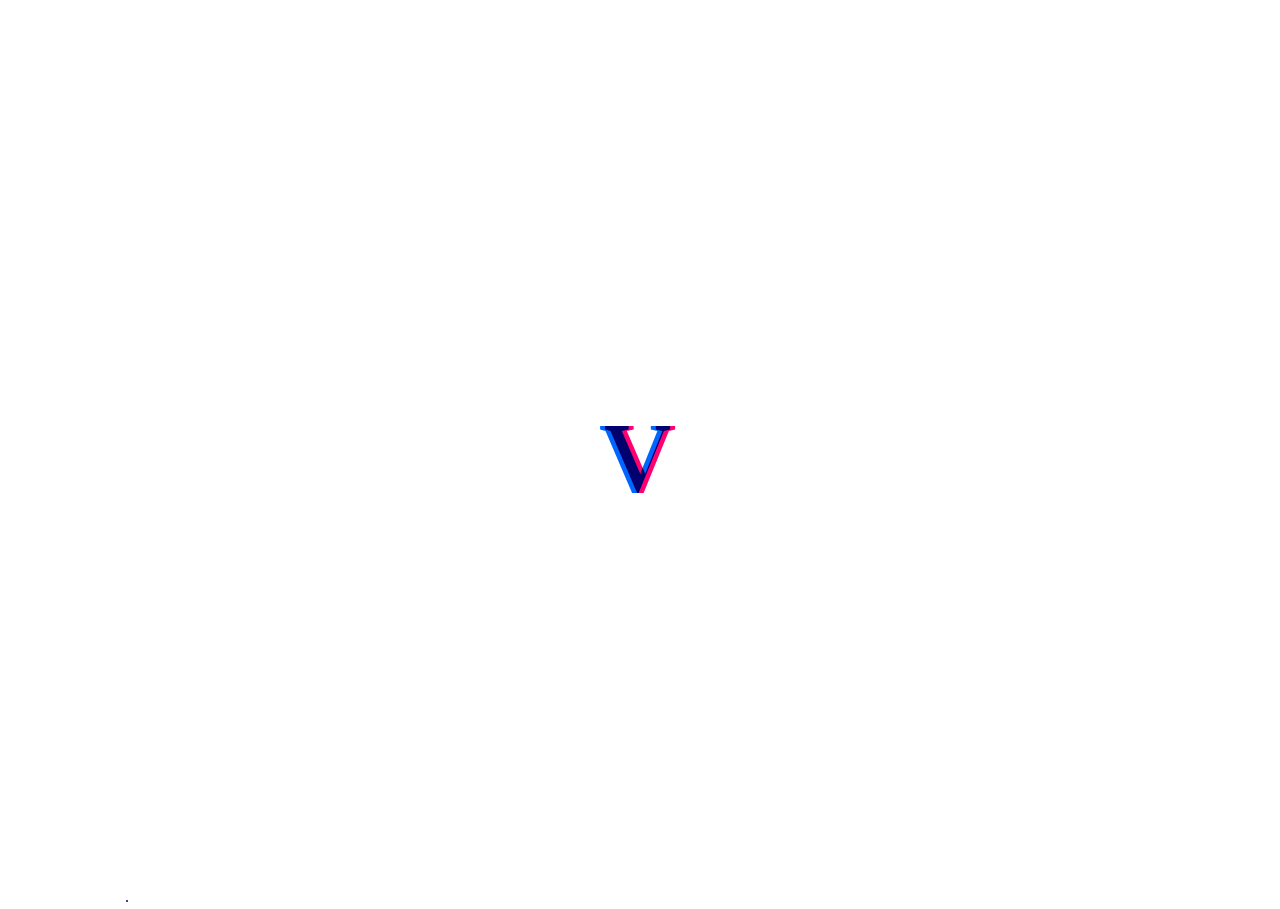
==== commit 86262d1c: "3" ====
--- a/landing/index.html
+++ b/landing/index.html
@@ -29,7 +29,7 @@
                 <div class="col">
                     <h1><span class="header" id="word">
                             <span data-text="H">H</span><span data-text="E">E</span><span data-text="L">L</span><span data-text="L">L</span><span data-text="O">O</span></span></h1>
-                    <p class="description">My name is Nikolay. I’m Art Director in <a href="#">AIC</a>. I specialize in financial, banking and government services. I had the privilege of working with companies such as Yandex, Gosuslugi, Sberbank, VTB24 & more.  You can find my recent projects on <a href="#">Behance</a> and <a href="#">Dribbble</a>.  
+                    <p class="description">My name is Nikolay. I’m Art Director in <a href="//www.aic.ru">AIC</a>. I specialize in financial, banking and government services. I had the privilege of working with companies such as Yandex, Gosuslugi, Sberbank, VTB24 & more.  You can find my recent projects on <a href="#">Behance</a> and <a href="#">Dribbble</a>.  
                     </p>
                  </div>
                   <div class="col social">
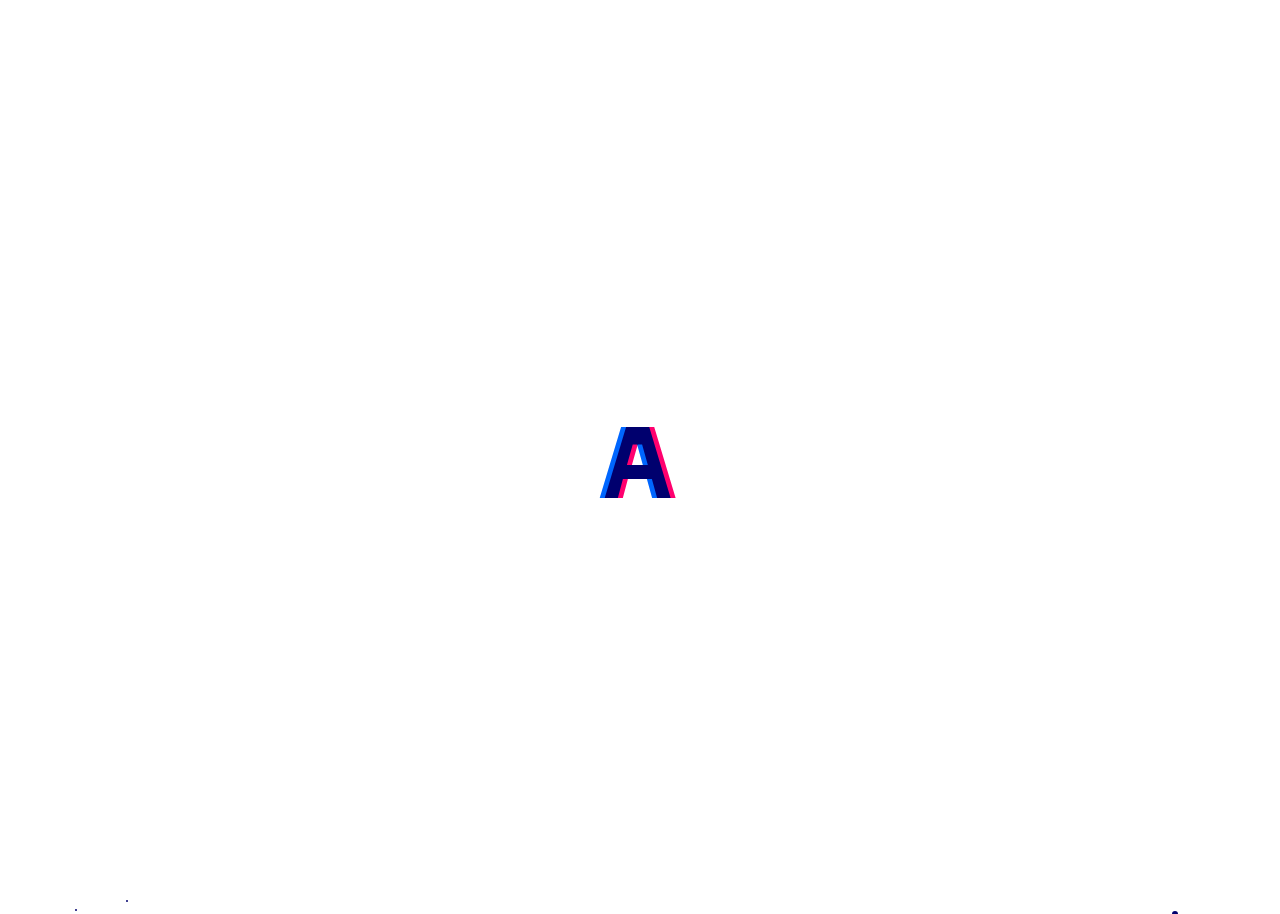
==== commit 347f9908: "1" ====
--- a/landing/index.html
+++ b/landing/index.html
@@ -24,16 +24,16 @@
          <div id="pagewrap" class="container-fluid">
               <div class="flex-container">
                    <div class="col">
-                     <a href="#"><img src="css/img/logo.svg" alt="designerivanov"></a>
+                     <a class="logo" href="#"><img src="css/img/logo.svg" alt="designerivanov"></a>
                  </div>
                 <div class="col">
                     <h1><span class="header" id="word">
                             <span data-text="H">H</span><span data-text="E">E</span><span data-text="L">L</span><span data-text="L">L</span><span data-text="O">O</span></span></h1>
-                    <p class="description">My name is Nikolay. I’m Art Director in <a href="//www.aic.ru">AIC</a>. I specialize in financial, banking and government services. I had the privilege of working with companies such as Yandex, Gosuslugi, Sberbank, VTB24 & more.  You can find my recent projects on <a href="#">Behance</a> and <a href="#">Dribbble</a>.  
+                    <p class="description">My name is Nikolay. I’m Art Director in <a href="http://www.aic.ru/">AIC</a>. I specialize in financial, banking and government services. I had the privilege of working with companies such as Yandex, Gosuslugi, Sberbank, VTB24 & more.  You can find my recent projects on <a href="https://www.behance.net/fragilewelfafb">Behance</a> and <a href="https://dribbble.com/fragilewd">Dribbble</a>.  
                     </p>
                  </div>
                   <div class="col social">
-                      <a href="#">Facebook</a> <a href="#">Twitter</a> <a href="#">Instagram</a>
+                      <a href="https://www.facebook.com/fragilewelldone">Facebook</a> <a href="https://vk.com/refragile">Vkontakte</a> <a href="https://www.instagram.com/fragilewelldone/">Instagram</a>
                   </div>
              </div>
         </div>
--- a/landing/css/style.css
+++ b/landing/css/style.css
@@ -1,17 +1,16 @@
 @font-face {
-    font-family: 'solomon_black';
-    src: url('fonts/solomon_sans_black.woff2') format('woff2'),
-         url('fonts/solomon_sans_black.woff') format('woff');
+    font-family: 'formular_blackblack';
+    src: url('fonts/brownfox_-_formular_black-webfont.woff2') format('woff2'),
+         url('fonts/brownfox_-_formular_black-webfont.woff') format('woff');
     font-weight: normal;
     font-style: normal;
 
 }
 
-
 @font-face {
-    font-family: 'solomon_bold';
-    src: url('fonts/solomon_sans_bold-webfont.woff2') format('woff2'),
-         url('fonts/solomon_sans_bold-webfont.woff') format('woff');
+    font-family: 'formularbold';
+    src: url('fonts/brownfox_-_formular_bold-webfont.woff2') format('woff2'),
+         url('fonts/brownfox_-_formular_bold-webfont.woff') format('woff');
     font-weight: normal;
     font-style: normal;
 
@@ -37,8 +36,7 @@
 }
 .preloader span{
     text-align: center;
-    font-family:"Formular";
-    font-weight:bold;
+    font-family:"formular_blackblack";
     font-size:100px;
     color:#FF006E;
     text-transform: uppercase;
@@ -119,7 +117,7 @@
 }
 
 h1{
-    font-family:"Formular";
+    font-family:"formular_blackblack";
     font-weight:900;
     margin-left:-20px;
     font-size:163px;
@@ -132,7 +130,7 @@
 
 .description{
     width:50%;
-    font-family:"Minion Pro";
+    font-family:"Minion Pro",serif;
     font-weight:normal;
     font-size:22px;
     line-height:35px;
@@ -153,8 +151,7 @@
 .social a{
     display:inline-block;
     margin-right:60px;
-    font-family:"Formular";
-    font-weight:bold;
+    font-family:"formularbold";
     font-size:12px;
     color:#FF006E;
     text-transform: uppercase;
@@ -179,7 +176,7 @@
   position: absolute;
   content: attr(data-text);
   color: #0066FF;
-    font-family:"Formular";
+    font-family:"formular_blackblack";
   font-size: 160px;
   text-align: center;
   mix-blend-mode: multiply;
@@ -325,4 +322,66 @@
   text-align: center;
   color: #fff;
   z-index: 2;
+}
+
+@media screen and (max-width: 1140px) {
+    .backgroundPic{
+        position:fixed;
+    background-size: 450px auto;
+    background-position: 120% bottom;  
+    }
+    .backgroundPic:before{
+                position:fixed;
+        background-size: 450px auto;
+    background-position: 122% bottom; 
+    }
+    
+        .header span {
+                width:100px;
+            font-size:100px;    
+}
+.header span:before {
+  font-size:100px;
+
+}
+}
+@media screen and (max-width: 748px) {
+    .backgroundPic, .backgroundPic:before{
+        display:none;
+    }
+    
+    .description{
+        width:auto;
+        text-align: center;
+    }
+    
+    .social{
+        text-align: center; 
+    }
+    .social a{
+        display:block;
+                margin:40px;
+    }
+
+    h1{
+      text-align:center;  
+    }
+    .header span {
+    width:40px;
+            font-size:40px;
+    
+}
+
+.header span:before {
+  position: absolute;
+  content: attr(data-text);
+  color: #0066FF;
+  font-size: 40px;
+
+}
+    .logo{
+        display:block;
+        text-align: center;
+    }
+
 }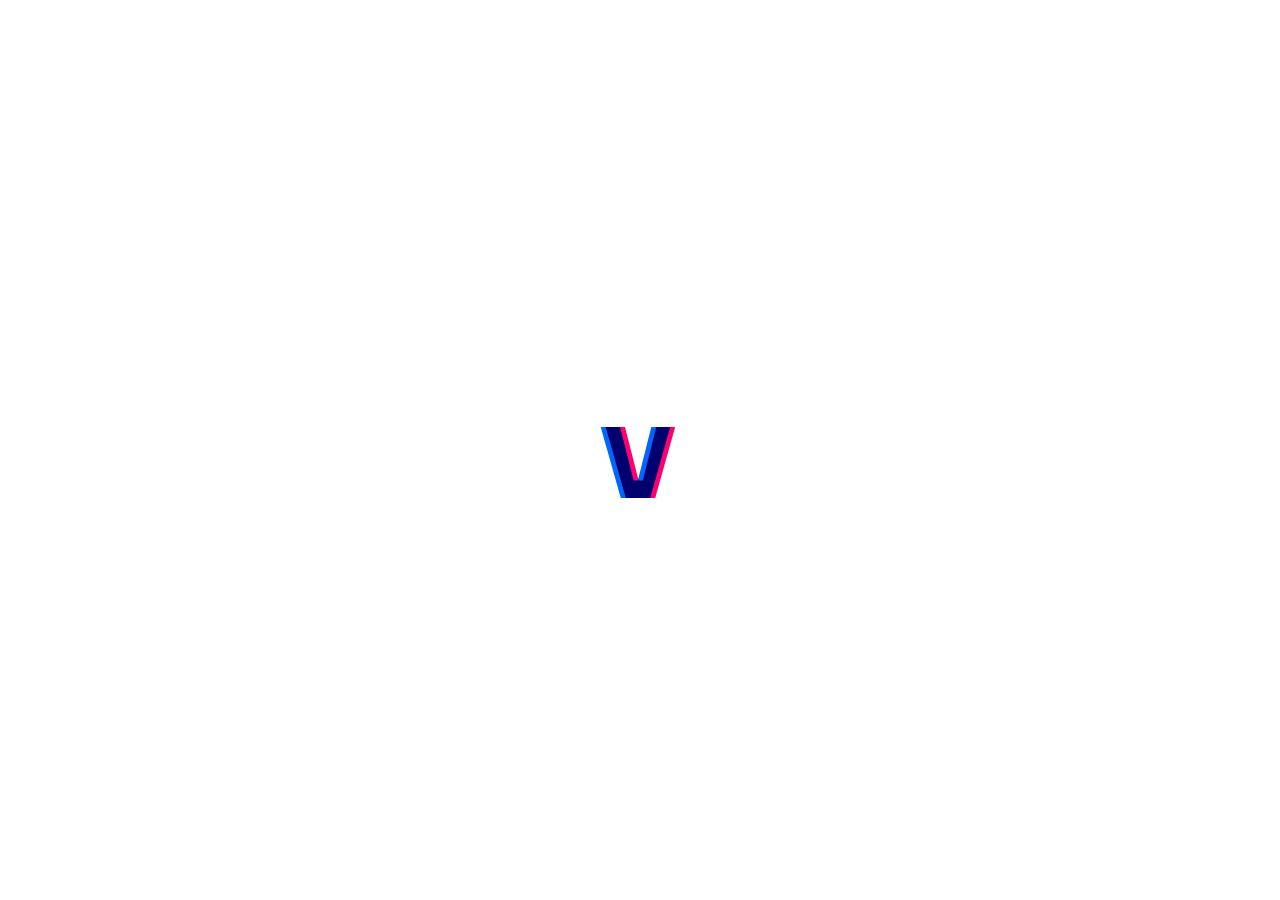
==== commit 45891bf9: "1" ====
--- a/landing/index.html
+++ b/landing/index.html
@@ -4,8 +4,11 @@
         <meta charset="utf-8">
         <meta http-equiv="X-UA-Compatible" content="IE=edge">
         <meta name="viewport" content="width=device-width, initial-scale=1, shrink-to-fit=no">
+        <meta property="og:image" content="/css/img/preview_social.png" />
         <title>Oh! My interface</title>
                   <link rel="stylesheet" type="text/css" href="css/style.css">
+                <link rel="icon" type="image/png" href="favicon.png" />
+        <link rel="apple-touch-icon" href="apple-touch-favicon.png"/>
     </head>
     <body>
         <div class=preloader>
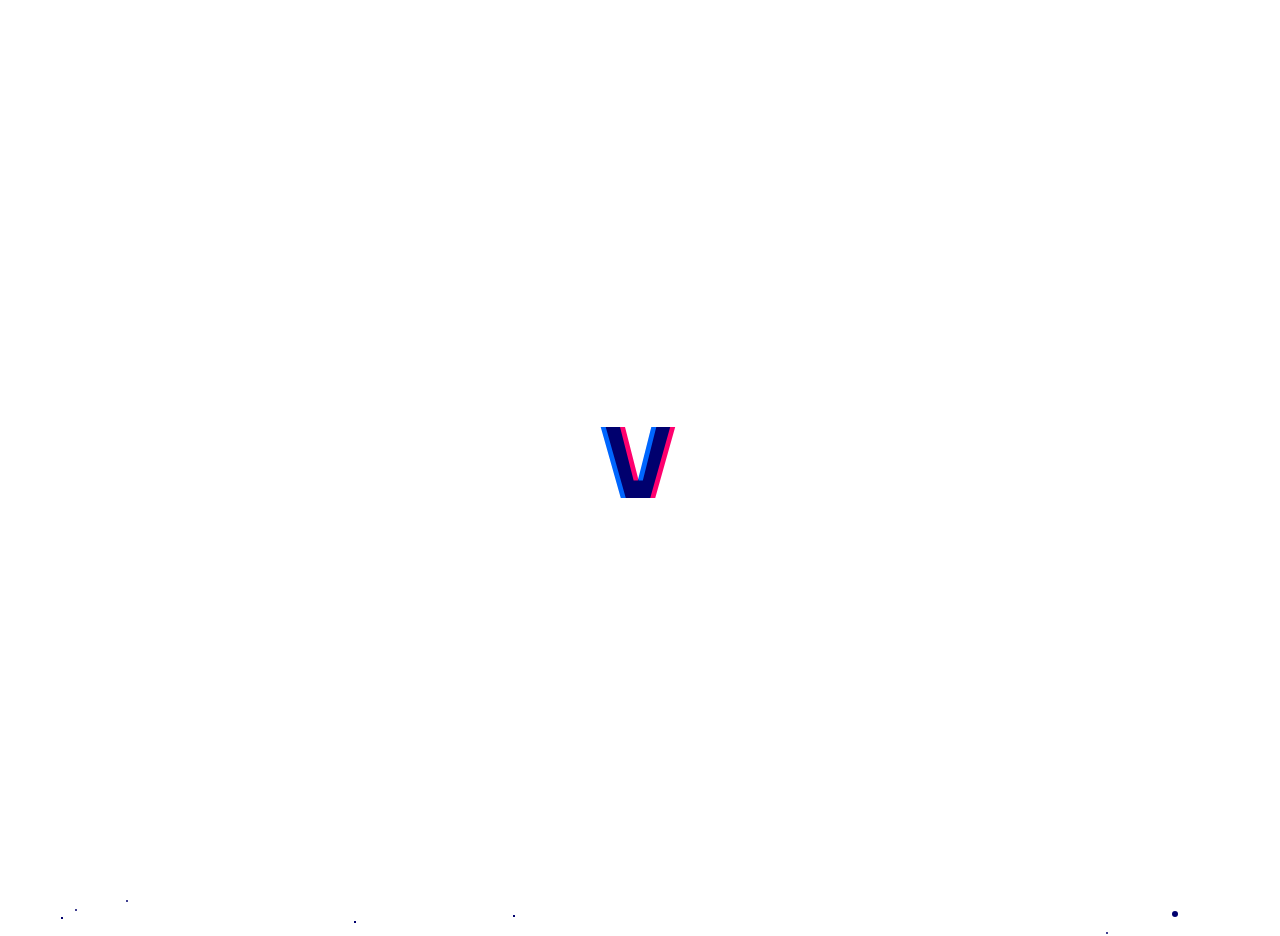
==== commit 91d6096b: "1" ====
--- a/landing/index.html
+++ b/landing/index.html
@@ -4,7 +4,9 @@
         <meta charset="utf-8">
         <meta http-equiv="X-UA-Compatible" content="IE=edge">
         <meta name="viewport" content="width=device-width, initial-scale=1, shrink-to-fit=no">
-        <meta property="og:image" content="/css/img/preview_social.png" />
+        <meta property="og:title" content="Nikolay Ivanov"/>
+        <meta property="og:image" content="https://fragilewelldone.github.io/landing/css/img/preview_social.png"/>
+        <meta property="og:description" content="I’m Art Director in AIC. I specialize in financial, banking and government services. I had the privilege of working with companies such as Yandex, Gosuslugi, Sberbank, VTB24 & more. You can find my recent projects on Behance and Dribbble."/>
         <title>Oh! My interface</title>
                   <link rel="stylesheet" type="text/css" href="css/style.css">
                 <link rel="icon" type="image/png" href="favicon.png" />
